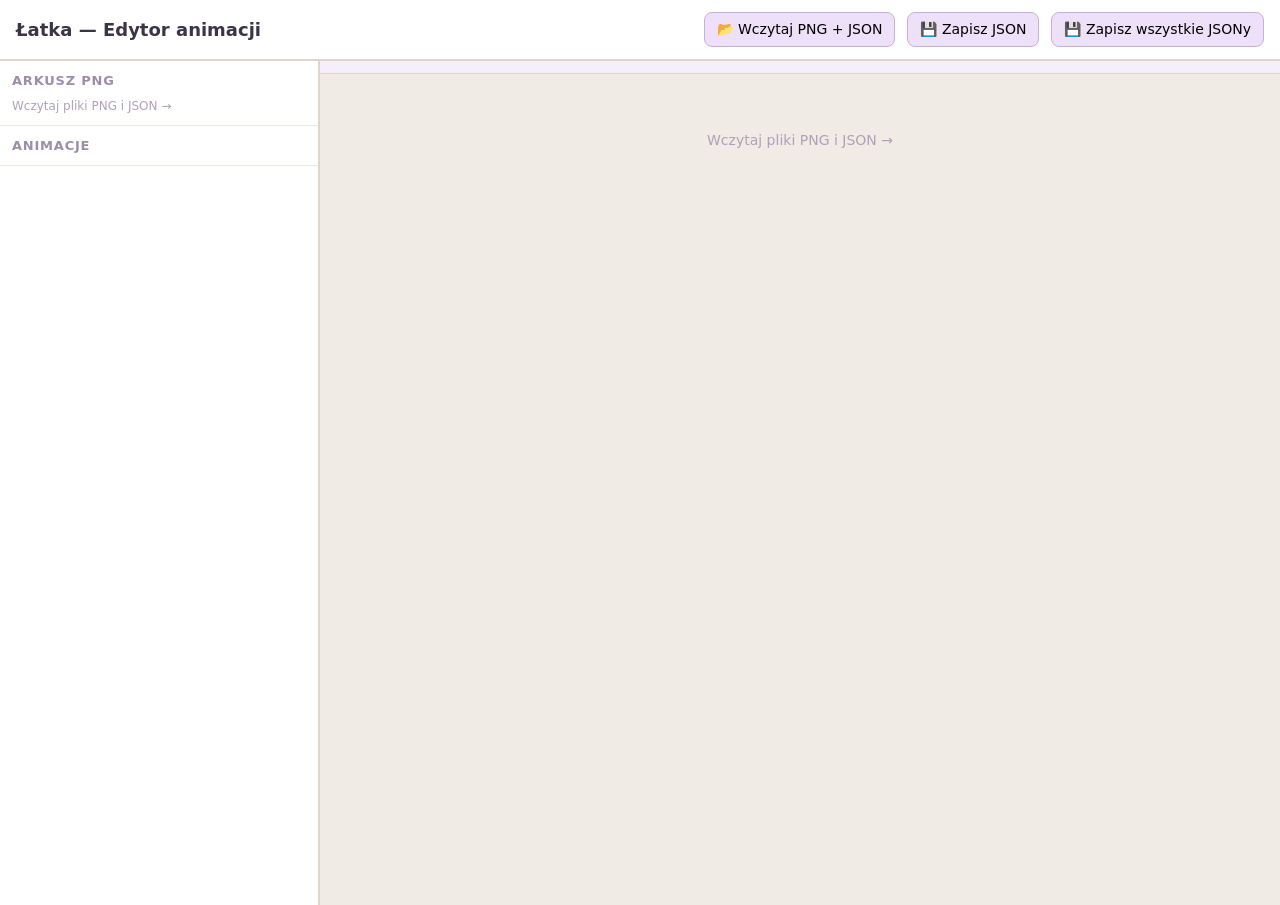
==== narzedzia/edytor-animacji.html @ c84f45a2 "Dodaj edytor animacji i rozdziel JSON na pliki per arkusz - animacje-ustawienia/latka-animacje-01.js" ====
<!doctype html>
<html lang="pl">
<head>
<meta charset="utf-8">
<meta name="viewport" content="width=device-width,initial-scale=1">
<title>Łatka — Edytor animacji</title>
<style>
*{box-sizing:border-box;margin:0;padding:0}
body{background:#f0ebe4;color:#3c3346;font:14px/1.5 system-ui;min-height:100dvh}

/* ── Nagłówek ── */
header{background:#fff;border-bottom:2px solid #e0d5cc;padding:12px 16px;display:flex;align-items:center;gap:12px;flex-wrap:wrap}
header h1{font-size:18px;flex:1}
.hbtn{background:#ede0f8;border:1px solid #c7b0d8;border-radius:8px;padding:6px 12px;cursor:pointer;font:inherit;white-space:nowrap}
.hbtn:hover{background:#dfc8f5}
.hbtn.danger{background:#fde8e8;border-color:#e0b0b0}
.hbtn.danger:hover{background:#f8d0d0}

/* ── Dwa panele obok siebie ── */
.app{display:grid;grid-template-columns:320px 1fr;height:calc(100dvh - 56px);overflow:hidden}
@media(max-width:700px){.app{grid-template-columns:1fr;height:auto;overflow:visible}}

/* ── Lewy panel: lista arkuszy i animacji ── */
.sidebar{background:#fff;border-right:2px solid #e0d5cc;display:flex;flex-direction:column;overflow:hidden}
.sidebar-sec{padding:10px 12px;border-bottom:1px solid #ede5de}
.sidebar-sec h2{font-size:13px;text-transform:uppercase;letter-spacing:.06em;color:#9e8da8;margin-bottom:6px}
.sheet-tabs{display:flex;gap:6px;flex-wrap:wrap}
.sheet-tab{background:#f5eefb;border:2px solid transparent;border-radius:9px;padding:5px 10px;cursor:pointer;font:13px inherit}
.sheet-tab.active{border-color:#a060c8;background:#ede0f8}
.sheet-tab:hover:not(.active){background:#e8ddf5}

.anim-list{flex:1;overflow-y:auto;padding:6px 0}
.anim-item{display:flex;align-items:center;gap:6px;padding:7px 12px;cursor:pointer;border-left:3px solid transparent}
.anim-item:hover{background:#f5eefb}
.anim-item.active{background:#ede0f8;border-left-color:#a060c8}
.anim-item .anim-name{flex:1;font-size:13px}
.anim-item .anim-idx{font-size:11px;color:#b0a0bc;width:22px}
.anim-item .del-btn{opacity:0;background:none;border:none;cursor:pointer;font-size:14px;color:#c05858;padding:0 2px}
.anim-item:hover .del-btn{opacity:1}

.add-row{padding:8px 12px}
.add-row button{width:100%;background:#ede0f8;border:1px dashed #b090c8;border-radius:9px;padding:7px;cursor:pointer;font:inherit;color:#7050a8}
.add-row button:hover{background:#e0d0f0}

/* ── Prawy panel: edycja + podgląd ── */
.main{display:grid;grid-template-rows:auto 1fr;overflow:hidden}
.editor{overflow-y:auto;padding:14px 16px;display:flex;flex-direction:column;gap:12px}

.card{background:#fff;border-radius:12px;padding:12px 14px;border:1px solid #e8dfe8}
.card h3{font-size:13px;text-transform:uppercase;letter-spacing:.05em;color:#9e8da8;margin-bottom:8px}

label.field{display:flex;flex-direction:column;gap:3px;font-size:13px}
label.field span{color:#7a6882}
input[type=text],input[type=number],textarea{font:inherit;border:1px solid #d0c0da;border-radius:7px;padding:5px 8px;background:#faf7fc;color:#3c3346;width:100%}
input[type=text]:focus,input[type=number]:focus,textarea:focus{outline:2px solid #b080d0;border-color:transparent}
textarea{resize:vertical;min-height:40px;font-family:ui-monospace,monospace;font-size:12px}
input[type=number]{width:90px}
input[type=range]{width:100%;accent-color:#a060c8}

.row{display:flex;gap:8px;align-items:center;flex-wrap:wrap}
.row label.field{flex:1;min-width:80px}

.seq-help{font-size:11px;color:#9e8da8;margin-top:2px}

/* Tabela korekt klatek */
.offset-table{width:100%;border-collapse:collapse;font-size:12px}
.offset-table th{text-align:left;color:#9e8da8;font-weight:600;padding:3px 4px;border-bottom:1px solid #ede5de}
.offset-table td{padding:3px 4px}
.offset-table tr:hover td{background:#faf5ff}
.offset-table input[type=number]{width:60px;padding:2px 4px;font-size:12px}
.offset-table .del-btn{background:none;border:none;cursor:pointer;color:#c05858;padding:0 4px;font-size:13px}

/* Podgląd */
.preview-panel{background:#2a2030;display:flex;flex-direction:column;align-items:center;justify-content:center;gap:8px;padding:12px;min-height:260px}
.preview-stage{background:repeating-conic-gradient(#3a3040 0 25%,#2a2030 0 50%) 0/20px 20px;border-radius:10px;overflow:hidden;position:relative}
.preview-stage canvas{display:block;image-rendering:pixelated}
.preview-controls{display:flex;gap:6px;align-items:center;flex-wrap:wrap;justify-content:center}
.pbtn{background:#4a3a58;border:1px solid #6a5a78;border-radius:8px;padding:5px 12px;cursor:pointer;font:13px inherit;color:#e8d8f8}
.pbtn:hover{background:#5a4a68}
.pbtn.active{background:#9050c0;border-color:#b070e0}
.preview-info{font-size:11px;color:#9080a8;text-align:center}
.thumb-strip{display:flex;gap:3px;flex-wrap:wrap;justify-content:center;max-width:600px;padding:4px 0}
.thumb-strip canvas{border:2px solid transparent;border-radius:4px;cursor:pointer;image-rendering:pixelated}
.thumb-strip canvas.hi{border-color:#c080f0}

/* Górna belka edytora — info o arkuszu ── */
.sheet-info-bar{background:#f5eefb;border-bottom:1px solid #e0d5cc;padding:6px 14px;font-size:12px;color:#7a6882;display:flex;gap:12px;align-items:center;flex-wrap:wrap}
.sheet-info-bar strong{color:#3c3346}

/* Powiadomienia */
.toast{position:fixed;bottom:20px;left:50%;transform:translateX(-50%);background:#3c3346;color:#fff;border-radius:10px;padding:8px 18px;font-size:13px;z-index:999;opacity:0;transition:opacity .3s;pointer-events:none}
.toast.show{opacity:1}

.empty-hint{text-align:center;padding:40px 20px;color:#b0a0bc;font-size:14px;line-height:1.8}

/* Modalny confirm */
.modal-bg{position:fixed;inset:0;background:#0007;display:flex;align-items:center;justify-content:center;z-index:100}
.modal{background:#fff;border-radius:14px;padding:24px;max-width:340px;width:90%;box-shadow:0 8px 32px #0004}
.modal h3{margin-bottom:10px}
.modal p{font-size:13px;color:#6a5a72;margin-bottom:16px}
.modal .row{justify-content:flex-end}
</style>
</head>
<body>

<header>
  <h1>Łatka — Edytor animacji</h1>
  <button class="hbtn" id="btnLoadFiles">📂 Wczytaj PNG + JSON</button>
  <button class="hbtn" id="btnSaveJson">💾 Zapisz JSON</button>
  <button class="hbtn" id="btnSaveAll">💾 Zapisz wszystkie JSONy</button>
  <input id="fileInput" type="file" accept="image/png,application/json,.json" multiple hidden>
</header>

<div class="app">

  <!-- ── Lewy panel ── -->
  <aside class="sidebar">
    <div class="sidebar-sec">
      <h2>Arkusz PNG</h2>
      <div class="sheet-tabs" id="sheetTabs">
        <span style="font-size:12px;color:#b0a0bc">Wczytaj pliki PNG i JSON →</span>
      </div>
    </div>
    <div class="sidebar-sec" style="padding-bottom:4px">
      <h2>Animacje</h2>
    </div>
    <div class="anim-list" id="animList"></div>
    <div class="add-row" id="addRow" hidden>
      <button id="btnAddAnim">+ Dodaj animację</button>
    </div>
  </aside>

  <!-- ── Prawy panel ── -->
  <div class="main">
    <div class="sheet-info-bar" id="sheetInfoBar" hidden></div>
    <div class="editor" id="editor">
      <div class="empty-hint">
        Kliknij <strong>📂 Wczytaj PNG + JSON</strong> i wybierz pliki arkuszy animacji<br>
        (np. <code>latka-animacje-01.png</code> i <code>latka-animacje-01.json</code>).<br><br>
        Możesz wczytać kilka PNG i kilka JSON na raz — edytor sam je dopasuje po nazwie.<br><br>
        <small>Pliki nie są wysyłane nigdzie — wszystko działa lokalnie w przeglądarce.</small>
      </div>
    </div>
  </div>

</div>

<div class="toast" id="toast"></div>

<script>
'use strict';

/* ═══════════════════════════════════════════════
   STAN GLOBALNY
═══════════════════════════════════════════════ */
// sheets: Map<id, {id, name, png, img, json, ground, cols, rows, offsets, presets, dirty}>
const sheets = new Map();
let activeSheetId = null;
let activePresetIdx = null;

// Podgląd animacji
let playing = false, animIdx = 0, animPhase = 'loop', stamp = 0;
let seqIntro = [], seqLoop = [], seqOutro = [], seqActive = [];
let previewCanvas = null, previewCtx = null;
let zoomLevel = 2.0;
let showGuides = true;

/* ═══════════════════════════════════════════════
   HELPERS
═══════════════════════════════════════════════ */
const $ = s => document.querySelector(s);
const $$ = s => [...document.querySelectorAll(s)];

function toast(msg, ms = 2500) {
  const el = $('#toast');
  el.textContent = msg;
  el.classList.add('show');
  clearTimeout(el._t);
  el._t = setTimeout(() => el.classList.remove('show'), ms);
}

function sheetName(filename) {
  // 'latka-animacje-01.png' → 'latka-animacje-01'
  return filename.replace(/\.[^.]+$/, '');
}

function matchJsonToSheet(jsonName, sheetId) {
  // Sprawdź czy JSON pasuje do arkusza po nazwie bazowej
  const base = sheetName(jsonName);
  const sid = sheetName(sheets.get(sheetId)?.name || '');
  return base === sid;
}

function readFileAsDataURL(f) {
  return new Promise((ok, bad) => {
    const r = new FileReader();
    r.onload = () => ok(r.result);
    r.onerror = () => bad(new Error('Błąd odczytu: ' + f.name));
    r.readAsDataURL(f);
  });
}

function readFileAsText(f) {
  return new Promise((ok, bad) => {
    const r = new FileReader();
    r.onload = () => ok(r.result);
    r.onerror = () => bad(new Error('Błąd odczytu: ' + f.name));
    r.readAsText(f);
  });
}

function loadImage(src) {
  return new Promise((ok, bad) => {
    const im = new Image();
    im.onload = () => ok(im);
    im.onerror = () => bad(new Error('Nie można wczytać obrazu'));
    im.src = src;
  });
}

/* ═══════════════════════════════════════════════
   WCZYTYWANIE PLIKÓW
═══════════════════════════════════════════════ */
$('#btnLoadFiles').onclick = () => $('#fileInput').click();
$('#fileInput').onchange = async e => {
  const files = [...e.target.files];
  e.target.value = '';
  if (!files.length) return;

  const pngFiles = files.filter(f => f.name.endsWith('.png'));
  const jsonFiles = files.filter(f => f.name.endsWith('.json'));

  // Wczytaj PNG → utwórz/zaktualizuj arkusze
  for (const f of pngFiles) {
    try {
      const dataUrl = await readFileAsDataURL(f);
      const img = await loadImage(dataUrl);
      const id = sheetName(f.name);

      if (sheets.has(id)) {
        // Aktualizuj obraz istniejącego arkusza
        const s = sheets.get(id);
        s.png = dataUrl;
        s.img = img;
        toast(`Zaktualizowano obraz: ${f.name}`);
      } else {
        // Nowy arkusz — domyślna siatka 6×12 jeśli pasuje
        const cols = (img.width % 6 === 0) ? 6 : 1;
        const rows = (img.height % 12 === 0) ? 12 : 1;
        sheets.set(id, {
          id,
          name: f.name,
          png: dataUrl,
          img,
          cols,
          rows,
          ground: Math.round(img.height / rows * 0.88),
          offsets: {},
          presets: [],
          dirty: false
        });
        toast(`Wczytano: ${f.name} (${img.width}×${img.height}px, siatka ${cols}×${rows})`);
      }
    } catch (err) {
      toast('Błąd: ' + err.message, 4000);
    }
  }

  // Wczytaj JSON → dopasuj do arkusza
  for (const f of jsonFiles) {
    try {
      const text = await readFileAsText(f);
      const data = JSON.parse(text);
      const id = sheetName(f.name);

      if (!sheets.has(id)) {
        // Jeszcze nie ma PNG — utwórz arkusz bez obrazu
        sheets.set(id, {
          id,
          name: id + '.png',
          png: null,
          img: null,
          cols: data.cols || 6,
          rows: data.rows || 12,
          ground: data.ground || 113,
          offsets: data.offsets || {},
          presets: data.presets || [],
          dirty: false
        });
        toast(`Wczytano JSON bez PNG: ${f.name} — wczytaj też PNG`, 4000);
      } else {
        const s = sheets.get(id);
        s.cols = data.cols || s.cols;
        s.rows = data.rows || s.rows;
        s.ground = data.ground || s.ground;
        s.offsets = data.offsets || {};
        s.presets = data.presets || [];
        s.dirty = false;
        toast(`Wczytano ustawienia: ${f.name} (${s.presets.length} animacji)`);
      }
    } catch (err) {
      toast('Błąd JSON: ' + err.message, 4000);
    }
  }

  // Aktywuj pierwszy arkusz jeśli żaden nie jest aktywny
  if (!activeSheetId && sheets.size > 0) {
    activeSheetId = [...sheets.keys()][0];
    activePresetIdx = sheets.get(activeSheetId).presets.length > 0 ? 0 : null;
  }

  renderAll();
};

/* ═══════════════════════════════════════════════
   ZAPISYWANIE JSON
═══════════════════════════════════════════════ */
function buildJson(sheet) {
  return {
    asset: sheet.name,
    cols: sheet.cols,
    rows: sheet.rows,
    ground: sheet.ground,
    offsets: sheet.offsets,
    presets: sheet.presets
  };
}

function downloadJson(sheet) {
  const jsonName = sheetName(sheet.name) + '.json';
  const text = JSON.stringify(buildJson(sheet), null, 2);
  const url = URL.createObjectURL(new Blob([text], { type: 'application/json' }));
  const a = document.createElement('a');
  a.href = url;
  a.download = jsonName;
  a.click();
  setTimeout(() => URL.revokeObjectURL(url), 2000);
  sheet.dirty = false;
  renderSheetTabs();
  toast(`Zapisano: ${jsonName}`);
}

$('#btnSaveJson').onclick = () => {
  if (!activeSheetId) return toast('Najpierw wybierz arkusz');
  downloadJson(sheets.get(activeSheetId));
};

$('#btnSaveAll').onclick = () => {
  if (sheets.size === 0) return toast('Brak wczytanych arkuszy');
  for (const s of sheets.values()) downloadJson(s);
};

/* ═══════════════════════════════════════════════
   RENDEROWANIE LISTY
═══════════════════════════════════════════════ */
function renderAll() {
  renderSheetTabs();
  renderAnimList();
  renderEditor();
}

function renderSheetTabs() {
  const el = $('#sheetTabs');
  el.innerHTML = '';
  if (sheets.size === 0) {
    el.innerHTML = '<span style="font-size:12px;color:#b0a0bc">Wczytaj pliki PNG i JSON →</span>';
    return;
  }
  for (const [id, s] of sheets) {
    const btn = document.createElement('button');
    btn.className = 'sheet-tab' + (id === activeSheetId ? ' active' : '');
    btn.textContent = s.name.replace('latka-animacje-', 'Arkusz ').replace('.png', '');
    if (s.dirty) btn.textContent += ' ●';
    btn.onclick = () => {
      activeSheetId = id;
      activePresetIdx = s.presets.length > 0 ? 0 : null;
      stopAnim();
      renderAll();
    };
    el.append(btn);
  }
}

function renderAnimList() {
  const list = $('#animList');
  const addRow = $('#addRow');
  list.innerHTML = '';

  if (!activeSheetId) { addRow.hidden = true; return; }
  const sheet = sheets.get(activeSheetId);
  addRow.hidden = false;

  if (sheet.presets.length === 0) {
    list.innerHTML = '<div class="empty-hint" style="padding:20px 12px;font-size:12px">Brak animacji.<br>Kliknij „+ Dodaj animację".</div>';
    return;
  }

  sheet.presets.forEach((p, i) => {
    const item = document.createElement('div');
    item.className = 'anim-item' + (i === activePresetIdx ? ' active' : '');

    const idx = document.createElement('span');
    idx.className = 'anim-idx';
    idx.textContent = (i + 1) + '.';

    const name = document.createElement('span');
    name.className = 'anim-name';
    name.textContent = p.name || '(bez nazwy)';

    const del = document.createElement('button');
    del.className = 'del-btn';
    del.title = 'Usuń';
    del.textContent = '✕';
    del.onclick = e => {
      e.stopPropagation();
      confirmDelete(i);
    };

    item.append(idx, name, del);
    item.onclick = () => {
      activePresetIdx = i;
      stopAnim();
      renderAll();
    };
    list.append(item);
  });

  // Scroll do aktywnej pozycji
  const active = list.querySelector('.anim-item.active');
  if (active) active.scrollIntoView({ block: 'nearest' });
}

/* ═══════════════════════════════════════════════
   EDYTOR — PRAWY PANEL
═══════════════════════════════════════════════ */
function renderEditor() {
  const bar = $('#sheetInfoBar');
  const editor = $('#editor');

  if (!activeSheetId) {
    bar.hidden = true;
    editor.innerHTML = '<div class="empty-hint">Wczytaj pliki PNG i JSON →</div>';
    return;
  }

  const sheet = sheets.get(activeSheetId);
  const totalFrames = sheet.cols * sheet.rows;

  // Belka info o arkuszu
  bar.hidden = false;
  bar.innerHTML = `
    <strong>${sheet.name}</strong>
    <span>${sheet.img ? sheet.img.width + '×' + sheet.img.height + 'px' : '(brak obrazu)'}</span>
    <span>Siatka:
      <input type="number" id="cfgCols" min="1" max="64" value="${sheet.cols}" style="width:50px"> ×
      <input type="number" id="cfgRows" min="1" max="64" value="${sheet.rows}" style="width:50px">
      <button class="hbtn" style="padding:2px 8px;font-size:12px" id="btnApplyGrid">Zastosuj</button>
    </span>
    <span>Linia ziemi: <input type="number" id="cfgGround" value="${sheet.ground}" style="width:60px"> px</span>
    <span style="color:#9e8da8">${totalFrames} klatek</span>
  `;

  $('#cfgCols').oninput = $('#cfgRows').oninput = () => {};
  $('#btnApplyGrid').onclick = () => {
    const c = parseInt($('#cfgCols').value);
    const r = parseInt($('#cfgRows').value);
    if (!sheet.img) return toast('Brak obrazu PNG');
    if (sheet.img.width % c !== 0 || sheet.img.height % r !== 0)
      return toast(`PNG ${sheet.img.width}×${sheet.img.height} nie pasuje do siatki ${c}×${r}`);
    if (c !== sheet.cols || r !== sheet.rows) {
      if (!confirm(`Zmiana siatki (${sheet.cols}×${sheet.rows} → ${c}×${r}) zmieni znaczenie numerów klatek. Kontynuować?`)) return;
    }
    sheet.cols = c;
    sheet.rows = r;
    sheet.dirty = true;
    renderAll();
    toast('Siatka zaktualizowana');
  };
  $('#cfgGround').oninput = () => {
    sheet.ground = parseInt($('#cfgGround').value) || sheet.ground;
    sheet.dirty = true;
    drawPreview();
  };

  // Brak aktywnej animacji
  if (activePresetIdx === null || !sheet.presets[activePresetIdx]) {
    editor.innerHTML = '<div class="empty-hint" style="padding-top:40px">Wybierz animację z listy lub dodaj nową.</div>';
    buildPreviewPanel(sheet, null);
    return;
  }

  const p = sheet.presets[activePresetIdx];
  editor.innerHTML = '';

  // ── Karta: podstawowe dane ──
  const cardBasic = card('Animacja');
  cardBasic.innerHTML += `
    <label class="field"><span>Nazwa</span>
      <input type="text" id="animName" value="${esc(p.name || '')}">
    </label>
    <div class="row" style="margin-top:8px">
      <label class="field"><span>Czas klatki (ms)</span>
        <input type="number" id="animMs" min="40" max="5000" value="${p.ms || 280}">
      </label>
      <label class="field" style="flex-direction:row;align-items:center;gap:6px;margin-top:18px">
        <input type="checkbox" id="animRepeat" ${p.repeat !== false ? 'checked' : ''}>
        <span>Zapętlaj</span>
      </label>
    </div>
  `;
  editor.append(cardBasic);

  // ── Karta: sekwencje ──
  const cardSeq = card('Sekwencje klatek');
  cardSeq.innerHTML += `
    <label class="field">
      <span>Wejście <small style="color:#b0a0bc">(jednorazowe, opcjonalne)</small></span>
      <textarea id="animIntro" rows="1">${esc(p.intro || '')}</textarea>
    </label>
    <label class="field" style="margin-top:6px">
      <span>Pętla <small style="color:#b0a0bc">(numery klatek od 1, po przecinku)</small></span>
      <textarea id="animSeq" rows="2">${esc(p.seq || '1')}</textarea>
    </label>
    <label class="field" style="margin-top:6px">
      <span>Wyjście <small style="color:#b0a0bc">(jednorazowe, opcjonalne)</small></span>
      <textarea id="animOutro" rows="1">${esc(p.outro || '')}</textarea>
    </label>
    <div class="seq-help">Klatki od 1 do ${totalFrames}. Przykład pętli: <code>25,31,32,25</code></div>
  `;
  editor.append(cardSeq);

  // ── Karta: korekty klatek ──
  const cardOff = card('Korekty klatek (pozycja, skala)');
  const offKeys = Object.keys(sheet.offsets).sort((a, b) => Number(a) - Number(b));
  let offHtml = `
    <table class="offset-table">
      <thead><tr><th>Klatka</th><th>X</th><th>Y</th><th>Skala %</th><th></th></tr></thead>
      <tbody id="offsetTbody">
  `;
  for (const k of offKeys) {
    const o = sheet.offsets[k];
    offHtml += `<tr data-frame="${k}">
      <td><strong>${k}</strong></td>
      <td><input type="number" class="off-x" value="${o.x || 0}"></td>
      <td><input type="number" class="off-y" value="${o.y || 0}"></td>
      <td><input type="number" class="off-s" min="10" max="300" value="${o.scale || 100}"></td>
      <td><button class="del-btn" title="Usuń korektę">✕</button></td>
    </tr>`;
  }
  offHtml += `</tbody></table>
    <div class="row" style="margin-top:8px">
      <span style="font-size:12px;color:#9e8da8">Dodaj dla klatki:</span>
      <input type="number" id="newOffFrame" min="1" max="${totalFrames}" placeholder="nr" style="width:70px">
      <button class="hbtn" style="padding:4px 10px;font-size:12px" id="btnAddOff">+ Dodaj</button>
    </div>
  `;
  cardOff.innerHTML += offHtml;
  editor.append(cardOff);

  // ── Karta: przyciski akcji ──
  const cardActions = card('');
  cardActions.style.borderColor = 'transparent';
  cardActions.style.background = 'transparent';
  cardActions.style.padding = '0';
  cardActions.innerHTML = `
    <div class="row">
      <button class="hbtn" id="btnSavePreset">✔ Zapisz animację</button>
      <button class="hbtn danger" id="btnDeletePreset">✕ Usuń animację</button>
    </div>
  `;
  editor.append(cardActions);

  // ── Podgląd ──
  buildPreviewPanel(sheet, p);

  // ── Obsługa zdarzeń edytora ──
  bindEditorEvents(sheet, p);
}

function card(title) {
  const el = document.createElement('div');
  el.className = 'card';
  if (title) el.innerHTML = `<h3>${esc(title)}</h3>`;
  return el;
}

function esc(s) {
  return String(s).replace(/&/g,'&amp;').replace(/</g,'&lt;').replace(/>/g,'&gt;').replace(/"/g,'&quot;');
}

function bindEditorEvents(sheet, p) {
  // Zapis animacji
  $('#btnSavePreset').onclick = () => {
    try {
      const name = $('#animName').value.trim() || 'Animacja';
      const seq = parseSeq($('#animSeq').value, sheet);
      const intro = parseSeq($('#animIntro').value, sheet);
      const outro = parseSeq($('#animOutro').value, sheet);
      const ms = parseInt($('#animMs').value);
      if (ms < 40 || ms > 5000) throw new Error('Czas klatki: 40–5000 ms');
      Object.assign(p, {
        name,
        seq: seq.join(','),
        intro: intro.join(','),
        outro: outro.join(','),
        ms,
        repeat: $('#animRepeat').checked
      });
      sheet.dirty = true;
      renderAnimList();
      renderSheetTabs();
      toast('Animacja zapisana ✔');
      // Wznów podgląd z nową sekwencją
      playPreset(sheet, p);
    } catch (err) {
      toast(err.message, 4000);
    }
  };

  // Usuń animację
  $('#btnDeletePreset').onclick = () => confirmDelete(activePresetIdx);

  // Tabela korekt — zmiany
  $('#offsetTbody').addEventListener('input', e => {
    const row = e.target.closest('tr[data-frame]');
    if (!row) return;
    const k = row.dataset.frame;
    sheet.offsets[k] = {
      x: parseInt(row.querySelector('.off-x').value) || 0,
      y: parseInt(row.querySelector('.off-y').value) || 0,
      scale: parseInt(row.querySelector('.off-s').value) || 100
    };
    sheet.dirty = true;
    drawPreview();
  });

  // Usuń korektę
  $('#offsetTbody').addEventListener('click', e => {
    const btn = e.target.closest('.del-btn');
    if (!btn) return;
    const k = btn.closest('tr').dataset.frame;
    delete sheet.offsets[k];
    sheet.dirty = true;
    renderEditor();
    toast(`Usunięto korektę klatki ${k}`);
  });

  // Dodaj korektę
  $('#btnAddOff').onclick = () => {
    const n = parseInt($('#newOffFrame').value);
    const max = sheet.cols * sheet.rows;
    if (!n || n < 1 || n > max) return toast(`Numer klatki od 1 do ${max}`);
    if (sheet.offsets[n]) return toast(`Klatka ${n} ma już korektę`);
    sheet.offsets[String(n)] = { x: 0, y: 0, scale: 100 };
    sheet.dirty = true;
    renderEditor();
  };
}

/* ═══════════════════════════════════════════════
   PODGLĄD ANIMACJI
═══════════════════════════════════════════════ */
function buildPreviewPanel(sheet, p) {
  // Usuń poprzedni canvas jeśli był
  const existing = document.getElementById('previewWrap');
  if (existing) existing.remove();

  const wrap = document.createElement('div');
  wrap.id = 'previewWrap';
  wrap.className = 'preview-panel';

  const size = 256;
  const stage = document.createElement('div');
  stage.className = 'preview-stage';
  const cv = document.createElement('canvas');
  cv.width = size;
  cv.height = size;
  cv.style.width = size + 'px';
  cv.style.height = size + 'px';
  previewCanvas = cv;
  previewCtx = cv.getContext('2d');
  stage.append(cv);
  wrap.append(stage);

  if (sheet.img && p) {
    // Kontrolki
    const ctrl = document.createElement('div');
    ctrl.className = 'preview-controls';
    ctrl.innerHTML = `
      <button class="pbtn" id="pbtnPlay">▶ Odtwarzaj</button>
      <button class="pbtn" id="pbtnPrev">◀</button>
      <button class="pbtn" id="pbtnNext">▶</button>
      <button class="pbtn" id="pbtnGuides">Linie</button>
      <label style="color:#c8b8d8;font-size:12px;display:flex;align-items:center;gap:5px">
        Zoom <input type="range" id="pbtnZoom" min="0.5" max="4" step="0.1" value="${zoomLevel}" style="width:80px">
      </label>
    `;
    wrap.append(ctrl);

    // Pasek miniatur
    const strip = document.createElement('div');
    strip.className = 'thumb-strip';
    strip.id = 'thumbStrip';
    wrap.append(strip);

    // Info
    const info = document.createElement('div');
    info.className = 'preview-info';
    info.id = 'previewInfo';
    wrap.append(info);
  }

  // Wstaw za edytorem
  $('#editor').after(wrap);

  if (sheet.img && p) {
    buildThumbs(sheet, p);
    playPreset(sheet, p);

    $('#pbtnPlay').onclick = () => {
      playing = !playing;
      $('#pbtnPlay').textContent = playing ? '⏸ Pauza' : '▶ Odtwarzaj';
      if (playing) { stamp = performance.now(); }
    };
    $('#pbtnPrev').onclick = () => {
      playing = false;
      animIdx = (animIdx - 1 + seqActive.length) % seqActive.length;
      drawPreview();
    };
    $('#pbtnNext').onclick = () => {
      playing = false;
      animIdx = (animIdx + 1) % seqActive.length;
      drawPreview();
    };
    $('#pbtnGuides').onclick = () => {
      showGuides = !showGuides;
      $('#pbtnGuides').classList.toggle('active', showGuides);
      drawPreview();
    };
    $('#pbtnZoom').oninput = e => {
      zoomLevel = parseFloat(e.target.value);
      drawPreview();
    };
  } else {
    previewCtx.fillStyle = '#3a3040';
    previewCtx.font = '13px system-ui';
    previewCtx.textAlign = 'center';
    previewCtx.fillStyle = '#8070a0';
    previewCtx.fillText(sheet.img ? 'Wybierz animację' : 'Brak obrazu PNG', 128, 128);
  }
}

function buildThumbs(sheet, p) {
  const strip = $('#thumbStrip');
  if (!strip) return;
  strip.innerHTML = '';
  const frames = parseSeqSafe(p.seq, sheet);
  const fw = sheet.img.width / sheet.cols;
  const fh = sheet.img.height / sheet.rows;
  const th = 36, tw = Math.round(fw / fh * th);

  frames.forEach((n, i) => {
    const cv = document.createElement('canvas');
    cv.width = tw; cv.height = th;
    const ctx = cv.getContext('2d');
    ctx.imageSmoothingEnabled = false;
    const sx = (n - 1) % sheet.cols * fw;
    const sy = Math.floor((n - 1) / sheet.cols) * fh;
    ctx.drawImage(sheet.img, sx, sy, fw, fh, 0, 0, tw, th);
    cv.title = `Klatka ${n}`;
    cv.onclick = () => { playing = false; animIdx = i; drawPreview(); };
    strip.append(cv);
  });
}

function parseSeq(str, sheet) {
  if (!str || !str.trim()) return [];
  const nums = str.trim().split(/[\s,;]+/).map(Number);
  const max = sheet.cols * sheet.rows;
  for (const n of nums) {
    if (!Number.isInteger(n) || n < 1 || n > max)
      throw new Error(`Numer klatki ${n} jest poza zakresem (1–${max})`);
  }
  return nums;
}

function parseSeqSafe(str, sheet) {
  try { return parseSeq(str, sheet); } catch { return [1]; }
}

function playPreset(sheet, p) {
  seqIntro = parseSeqSafe(p.intro, sheet);
  seqLoop = parseSeqSafe(p.seq, sheet);
  seqOutro = parseSeqSafe(p.outro, sheet);
  animPhase = seqIntro.length ? 'intro' : 'loop';
  seqActive = animPhase === 'intro' ? seqIntro : seqLoop;
  animIdx = 0;
  playing = true;
  stamp = performance.now();
  if ($('#pbtnPlay')) $('#pbtnPlay').textContent = '⏸ Pauza';
  drawPreview();
}

function stopAnim() {
  playing = false;
}

function drawPreview() {
  if (!previewCtx || !previewCanvas) return;
  const sheet = activeSheetId ? sheets.get(activeSheetId) : null;
  const p = sheet && activePresetIdx !== null ? sheet.presets[activePresetIdx] : null;
  const ctx = previewCtx;
  const W = previewCanvas.width, H = previewCanvas.height;
  ctx.clearRect(0, 0, W, H);

  if (!sheet?.img || !p || !seqActive.length) {
    ctx.fillStyle = '#3a3040';
    ctx.fillRect(0, 0, W, H);
    ctx.fillStyle = '#6a5a80';
    ctx.font = '13px system-ui';
    ctx.textAlign = 'center';
    ctx.fillText('Brak danych', W / 2, H / 2);
    return;
  }

  const n = seqActive[animIdx] || 1;
  const fw = sheet.img.width / sheet.cols;
  const fh = sheet.img.height / sheet.rows;
  const sx = (n - 1) % sheet.cols * fw;
  const sy = Math.floor((n - 1) / sheet.cols) * fh;
  const off = sheet.offsets[String(n)] || { x: 0, y: 0, scale: 100 };
  const sc = off.scale / 100;
  const z = zoomLevel * 64 / Math.max(fw, fh);
  const ground = sheet.ground;
  const anchor = H / 2 + ground * z / 2;

  ctx.imageSmoothingEnabled = false;
  ctx.save();
  ctx.translate(W / 2 + off.x * z, anchor);
  ctx.scale(sc, sc);
  ctx.drawImage(sheet.img, sx, sy, fw, fh, -fw / 2 * z, -ground * z, fw * z, fh * z);
  ctx.restore();

  if (showGuides) {
    ctx.strokeStyle = '#c74785aa';
    ctx.lineWidth = 1;
    ctx.beginPath();
    ctx.moveTo(0, anchor); ctx.lineTo(W, anchor);
    ctx.moveTo(W / 2, 0); ctx.lineTo(W / 2, H);
    ctx.stroke();
  }

  // Info
  const info = $('#previewInfo');
  if (info) {
    info.textContent = `klatka ${n} · ${animPhase} · ${animIdx + 1}/${seqActive.length} · zoom ×${zoomLevel.toFixed(1)}`;
  }

  // Podświetl miniaturę
  const thumbs = $$('#thumbStrip canvas');
  thumbs.forEach((c, i) => c.classList.toggle('hi', i === animIdx));
}

// Pętla animacji
function animLoop(t) {
  if (playing && activeSheetId) {
    const sheet = sheets.get(activeSheetId);
    const p = sheet?.presets[activePresetIdx];
    const ms = p?.ms || 280;
    if (t - stamp >= ms) {
      stamp = t;
      advanceFrame(sheet, p);
    }
  }
  requestAnimationFrame(animLoop);
}

function advanceFrame(sheet, p) {
  if (!seqActive.length) return;
  if (animIdx + 1 < seqActive.length) {
    animIdx++;
  } else if (animPhase === 'intro') {
    animPhase = 'loop';
    seqActive = seqLoop;
    animIdx = 0;
  } else if (animPhase === 'outro') {
    playing = false;
    if ($('#pbtnPlay')) $('#pbtnPlay').textContent = '▶ Odtwarzaj';
    return;
  } else if (p?.repeat !== false) {
    animIdx = 0;
  } else {
    playing = false;
    if ($('#pbtnPlay')) $('#pbtnPlay').textContent = '▶ Odtwarzaj';
    return;
  }
  drawPreview();
}

requestAnimationFrame(animLoop);

/* ═══════════════════════════════════════════════
   DODAWANIE / USUWANIE ANIMACJI
═══════════════════════════════════════════════ */
$('#btnAddAnim').onclick = () => {
  if (!activeSheetId) return;
  const sheet = sheets.get(activeSheetId);
  sheet.presets.push({
    name: 'Nowa animacja ' + (sheet.presets.length + 1),
    intro: '',
    seq: '1',
    outro: '',
    ms: 280,
    repeat: true
  });
  activePresetIdx = sheet.presets.length - 1;
  sheet.dirty = true;
  renderAll();
};

function confirmDelete(idx) {
  if (!activeSheetId) return;
  const sheet = sheets.get(activeSheetId);
  const name = sheet.presets[idx]?.name || 'ta animacja';
  const modal = document.createElement('div');
  modal.className = 'modal-bg';
  modal.innerHTML = `
    <div class="modal">
      <h3>Usuń animację</h3>
      <p>Czy na pewno usunąć <strong>${esc(name)}</strong>?<br>Tej operacji nie można cofnąć.</p>
      <div class="row">
        <button class="hbtn" id="mCancel">Anuluj</button>
        <button class="hbtn danger" id="mConfirm">Usuń</button>
      </div>
    </div>
  `;
  document.body.append(modal);
  modal.querySelector('#mCancel').onclick = () => modal.remove();
  modal.querySelector('#mConfirm').onclick = () => {
    sheet.presets.splice(idx, 1);
    sheet.dirty = true;
    activePresetIdx = sheet.presets.length > 0 ? Math.min(idx, sheet.presets.length - 1) : null;
    modal.remove();
    stopAnim();
    renderAll();
    toast('Animacja usunięta');
  };
}

/* ═══════════════════════════════════════════════
   START
═══════════════════════════════════════════════ */
renderAll();
</script>
</body>
</html>
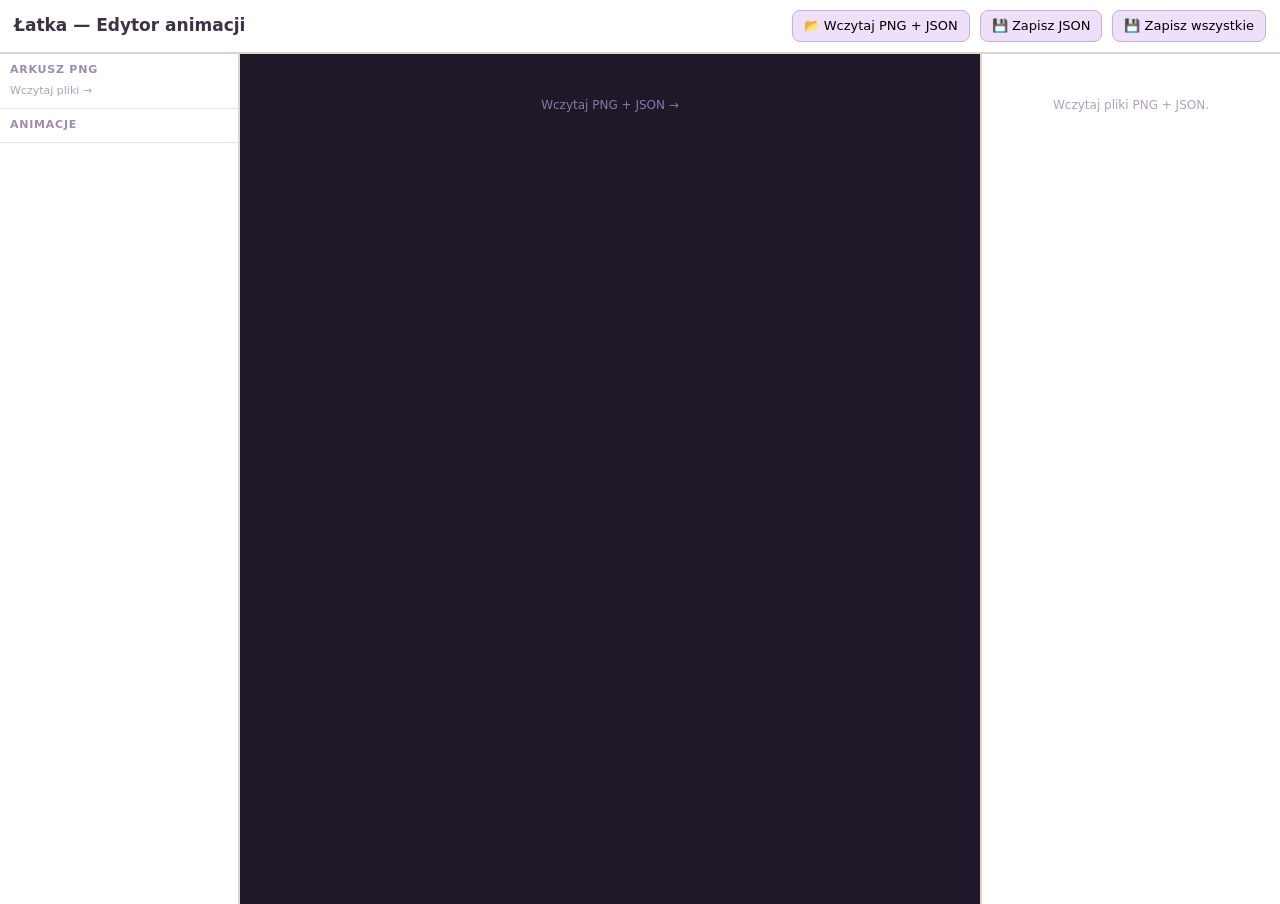
==== commit 58b48d70: "Edytor animacji v2 — układ 3-kolumnowy, podgląd klatek, live korekty - Lewa kolumna: lista arkuszy P" ====
--- a/narzedzia/edytor-animacji.html
+++ b/narzedzia/edytor-animacji.html
@@ -6,99 +6,106 @@
 <title>Łatka — Edytor animacji</title>
 <style>
 *{box-sizing:border-box;margin:0;padding:0}
-body{background:#f0ebe4;color:#3c3346;font:14px/1.5 system-ui;min-height:100dvh}
+body{background:#f0ebe4;color:#3c3346;font:14px/1.5 system-ui;min-height:100dvh;overflow:hidden}
 
 /* ── Nagłówek ── */
-header{background:#fff;border-bottom:2px solid #e0d5cc;padding:12px 16px;display:flex;align-items:center;gap:12px;flex-wrap:wrap}
-header h1{font-size:18px;flex:1}
-.hbtn{background:#ede0f8;border:1px solid #c7b0d8;border-radius:8px;padding:6px 12px;cursor:pointer;font:inherit;white-space:nowrap}
+header{background:#fff;border-bottom:2px solid #e0d5cc;padding:10px 14px;display:flex;align-items:center;gap:10px;flex-wrap:wrap;min-height:50px}
+header h1{font-size:17px;flex:1;white-space:nowrap}
+.hbtn{background:#ede0f8;border:1px solid #c7b0d8;border-radius:8px;padding:5px 11px;cursor:pointer;font:inherit;white-space:nowrap;font-size:13px}
 .hbtn:hover{background:#dfc8f5}
 .hbtn.danger{background:#fde8e8;border-color:#e0b0b0}
 .hbtn.danger:hover{background:#f8d0d0}
-
-/* ── Dwa panele obok siebie ── */
-.app{display:grid;grid-template-columns:320px 1fr;height:calc(100dvh - 56px);overflow:hidden}
-@media(max-width:700px){.app{grid-template-columns:1fr;height:auto;overflow:visible}}
-
-/* ── Lewy panel: lista arkuszy i animacji ── */
+.hbtn.primary{background:#a060c8;color:#fff;border-color:#8040a8}
+.hbtn.primary:hover{background:#8848b0}
+
+/* ── Trzy kolumny ── */
+.app{display:grid;grid-template-columns:240px 1fr 300px;height:calc(100dvh - 50px);overflow:hidden}
+
+/* ══ KOLUMNA 1: lista animacji ══ */
 .sidebar{background:#fff;border-right:2px solid #e0d5cc;display:flex;flex-direction:column;overflow:hidden}
-.sidebar-sec{padding:10px 12px;border-bottom:1px solid #ede5de}
-.sidebar-sec h2{font-size:13px;text-transform:uppercase;letter-spacing:.06em;color:#9e8da8;margin-bottom:6px}
-.sheet-tabs{display:flex;gap:6px;flex-wrap:wrap}
-.sheet-tab{background:#f5eefb;border:2px solid transparent;border-radius:9px;padding:5px 10px;cursor:pointer;font:13px inherit}
+.sidebar-sec{padding:8px 10px;border-bottom:1px solid #ede5de}
+.sidebar-sec h2{font-size:11px;text-transform:uppercase;letter-spacing:.07em;color:#9e8da8;margin-bottom:5px}
+.sheet-tabs{display:flex;gap:5px;flex-wrap:wrap}
+.sheet-tab{background:#f5eefb;border:2px solid transparent;border-radius:8px;padding:4px 9px;cursor:pointer;font:12px inherit}
 .sheet-tab.active{border-color:#a060c8;background:#ede0f8}
 .sheet-tab:hover:not(.active){background:#e8ddf5}
-
-.anim-list{flex:1;overflow-y:auto;padding:6px 0}
-.anim-item{display:flex;align-items:center;gap:6px;padding:7px 12px;cursor:pointer;border-left:3px solid transparent}
+.anim-list{flex:1;overflow-y:auto;padding:4px 0}
+.anim-item{display:flex;align-items:center;gap:5px;padding:6px 10px;cursor:pointer;border-left:3px solid transparent}
 .anim-item:hover{background:#f5eefb}
 .anim-item.active{background:#ede0f8;border-left-color:#a060c8}
-.anim-item .anim-name{flex:1;font-size:13px}
-.anim-item .anim-idx{font-size:11px;color:#b0a0bc;width:22px}
-.anim-item .del-btn{opacity:0;background:none;border:none;cursor:pointer;font-size:14px;color:#c05858;padding:0 2px}
+.anim-item .anim-name{flex:1;font-size:12px;white-space:nowrap;overflow:hidden;text-overflow:ellipsis}
+.anim-item .anim-idx{font-size:10px;color:#b0a0bc;width:20px;flex-shrink:0}
+.anim-item .del-btn{opacity:0;background:none;border:none;cursor:pointer;font-size:13px;color:#c05858;padding:0 2px;flex-shrink:0}
 .anim-item:hover .del-btn{opacity:1}
-
-.add-row{padding:8px 12px}
-.add-row button{width:100%;background:#ede0f8;border:1px dashed #b090c8;border-radius:9px;padding:7px;cursor:pointer;font:inherit;color:#7050a8}
+.add-row{padding:7px 10px;border-top:1px solid #ede5de}
+.add-row button{width:100%;background:#ede0f8;border:1px dashed #b090c8;border-radius:8px;padding:6px;cursor:pointer;font:13px inherit;color:#7050a8}
 .add-row button:hover{background:#e0d0f0}
 
-/* ── Prawy panel: edycja + podgląd ── */
-.main{display:grid;grid-template-rows:auto 1fr;overflow:hidden}
-.editor{overflow-y:auto;padding:14px 16px;display:flex;flex-direction:column;gap:12px}
-
-.card{background:#fff;border-radius:12px;padding:12px 14px;border:1px solid #e8dfe8}
-.card h3{font-size:13px;text-transform:uppercase;letter-spacing:.05em;color:#9e8da8;margin-bottom:8px}
-
-label.field{display:flex;flex-direction:column;gap:3px;font-size:13px}
-label.field span{color:#7a6882}
-input[type=text],input[type=number],textarea{font:inherit;border:1px solid #d0c0da;border-radius:7px;padding:5px 8px;background:#faf7fc;color:#3c3346;width:100%}
+/* ══ KOLUMNA 2: środek — podgląd animacji + siatka klatek ══ */
+.center{display:flex;flex-direction:column;overflow:hidden;background:#1e1828}
+
+/* Podgląd animacji */
+.anim-preview{display:flex;flex-direction:column;align-items:center;justify-content:center;padding:10px;gap:6px;flex-shrink:0}
+.preview-stage{background:repeating-conic-gradient(#2e2438 0 25%,#1e1828 0 50%) 0/16px 16px;border-radius:8px;overflow:hidden;position:relative;cursor:crosshair}
+.preview-stage canvas{display:block;image-rendering:pixelated}
+.anim-controls{display:flex;gap:5px;align-items:center;flex-wrap:wrap;justify-content:center}
+.pbtn{background:#3a2c48;border:1px solid #5a4a68;border-radius:7px;padding:4px 10px;cursor:pointer;font:12px inherit;color:#d8c8f0}
+.pbtn:hover{background:#4a3a58}
+.pbtn.active{background:#8840b8;border-color:#a060d8}
+.preview-info{font-size:11px;color:#8878a8;text-align:center;min-height:16px}
+
+/* Siatka klatek arkusza */
+.sheet-grid-wrap{flex:1;overflow:auto;padding:8px 10px;border-top:2px solid #2e2438}
+.sheet-grid-header{font-size:11px;color:#8878a8;margin-bottom:5px;display:flex;justify-content:space-between;align-items:center}
+.sheet-grid{display:grid;gap:2px}
+.frame-cell{position:relative;cursor:pointer;border:2px solid transparent;border-radius:3px;overflow:hidden}
+.frame-cell canvas{display:block;width:100%;image-rendering:pixelated}
+.frame-cell .fnum{position:absolute;top:0;left:0;background:#000a;color:#fff;font-size:9px;line-height:1.2;padding:0 2px;pointer-events:none}
+.frame-cell:hover{border-color:#8848b8}
+.frame-cell.in-seq{border-color:#50a050}
+.frame-cell.current-frame{border-color:#f0c040 !important;box-shadow:0 0 0 1px #f0c040}
+.frame-cell.has-offset{background:#3a2c48}
+
+/* ══ KOLUMNA 3: edytor właściwości ══ */
+.propanel{background:#fff;border-left:2px solid #e0d5cc;display:flex;flex-direction:column;overflow:hidden}
+.propanel-scroll{flex:1;overflow-y:auto;padding:10px 12px;display:flex;flex-direction:column;gap:10px}
+.card{background:#faf7fc;border-radius:10px;padding:10px 12px;border:1px solid #e8dfe8}
+.card-title{font-size:11px;text-transform:uppercase;letter-spacing:.06em;color:#9e8da8;margin-bottom:7px;font-weight:600}
+label.field{display:flex;flex-direction:column;gap:2px;font-size:12px}
+label.field .lbl{color:#7a6882;font-size:11px}
+input[type=text],input[type=number],textarea,select{font:inherit;border:1px solid #d0c0da;border-radius:6px;padding:4px 7px;background:#faf7fc;color:#3c3346;width:100%;font-size:13px}
 input[type=text]:focus,input[type=number]:focus,textarea:focus{outline:2px solid #b080d0;border-color:transparent}
-textarea{resize:vertical;min-height:40px;font-family:ui-monospace,monospace;font-size:12px}
-input[type=number]{width:90px}
-input[type=range]{width:100%;accent-color:#a060c8}
-
-.row{display:flex;gap:8px;align-items:center;flex-wrap:wrap}
-.row label.field{flex:1;min-width:80px}
-
-.seq-help{font-size:11px;color:#9e8da8;margin-top:2px}
-
-/* Tabela korekt klatek */
-.offset-table{width:100%;border-collapse:collapse;font-size:12px}
-.offset-table th{text-align:left;color:#9e8da8;font-weight:600;padding:3px 4px;border-bottom:1px solid #ede5de}
-.offset-table td{padding:3px 4px}
-.offset-table tr:hover td{background:#faf5ff}
-.offset-table input[type=number]{width:60px;padding:2px 4px;font-size:12px}
-.offset-table .del-btn{background:none;border:none;cursor:pointer;color:#c05858;padding:0 4px;font-size:13px}
-
-/* Podgląd */
-.preview-panel{background:#2a2030;display:flex;flex-direction:column;align-items:center;justify-content:center;gap:8px;padding:12px;min-height:260px}
-.preview-stage{background:repeating-conic-gradient(#3a3040 0 25%,#2a2030 0 50%) 0/20px 20px;border-radius:10px;overflow:hidden;position:relative}
-.preview-stage canvas{display:block;image-rendering:pixelated}
-.preview-controls{display:flex;gap:6px;align-items:center;flex-wrap:wrap;justify-content:center}
-.pbtn{background:#4a3a58;border:1px solid #6a5a78;border-radius:8px;padding:5px 12px;cursor:pointer;font:13px inherit;color:#e8d8f8}
-.pbtn:hover{background:#5a4a68}
-.pbtn.active{background:#9050c0;border-color:#b070e0}
-.preview-info{font-size:11px;color:#9080a8;text-align:center}
-.thumb-strip{display:flex;gap:3px;flex-wrap:wrap;justify-content:center;max-width:600px;padding:4px 0}
-.thumb-strip canvas{border:2px solid transparent;border-radius:4px;cursor:pointer;image-rendering:pixelated}
-.thumb-strip canvas.hi{border-color:#c080f0}
-
-/* Górna belka edytora — info o arkuszu ── */
-.sheet-info-bar{background:#f5eefb;border-bottom:1px solid #e0d5cc;padding:6px 14px;font-size:12px;color:#7a6882;display:flex;gap:12px;align-items:center;flex-wrap:wrap}
-.sheet-info-bar strong{color:#3c3346}
-
-/* Powiadomienia */
-.toast{position:fixed;bottom:20px;left:50%;transform:translateX(-50%);background:#3c3346;color:#fff;border-radius:10px;padding:8px 18px;font-size:13px;z-index:999;opacity:0;transition:opacity .3s;pointer-events:none}
+textarea{resize:vertical;min-height:34px;font-family:ui-monospace,monospace;font-size:11px}
+input[type=number]{width:76px}
+input[type=range]{width:100%;accent-color:#a060c8;margin:3px 0}
+.row{display:flex;gap:6px;align-items:center;flex-wrap:wrap}
+.row label.field{flex:1;min-width:60px}
+.hint{font-size:10px;color:#9e8da8;margin-top:1px}
+
+/* Korekta klatki — karta specjalna */
+.offset-card{background:#f0eaf8;border-color:#d0b8e8}
+.offset-card .card-title{color:#7050a8}
+.off-row{display:grid;grid-template-columns:1fr 1fr 1fr;gap:6px;margin-top:4px}
+.off-row label.field input{text-align:right}
+.off-preview-note{font-size:10px;color:#9e8da8;margin-top:4px;font-style:italic}
+
+/* Zoom siatki */
+.zoom-row{display:flex;align-items:center;gap:6px;font-size:11px;color:#8878a8}
+.zoom-row input{flex:1}
+
+/* Toast */
+.toast{position:fixed;bottom:16px;left:50%;transform:translateX(-50%);background:#3c3346;color:#fff;border-radius:9px;padding:7px 16px;font-size:12px;z-index:999;opacity:0;transition:opacity .25s;pointer-events:none}
 .toast.show{opacity:1}
 
-.empty-hint{text-align:center;padding:40px 20px;color:#b0a0bc;font-size:14px;line-height:1.8}
-
-/* Modalny confirm */
+/* Modal */
 .modal-bg{position:fixed;inset:0;background:#0007;display:flex;align-items:center;justify-content:center;z-index:100}
-.modal{background:#fff;border-radius:14px;padding:24px;max-width:340px;width:90%;box-shadow:0 8px 32px #0004}
-.modal h3{margin-bottom:10px}
-.modal p{font-size:13px;color:#6a5a72;margin-bottom:16px}
+.modal{background:#fff;border-radius:12px;padding:20px;max-width:320px;width:90%}
+.modal h3{margin-bottom:8px}
+.modal p{font-size:12px;color:#6a5a72;margin-bottom:14px}
 .modal .row{justify-content:flex-end}
+
+.empty-hint{text-align:center;padding:30px 16px;color:#8878a8;font-size:12px;line-height:1.9}
+.empty-hint code{background:#2e2438;color:#c8b8e8;padding:1px 5px;border-radius:4px;font-size:11px}
 </style>
 </head>
 <body>
@@ -107,18 +114,18 @@
   <h1>Łatka — Edytor animacji</h1>
   <button class="hbtn" id="btnLoadFiles">📂 Wczytaj PNG + JSON</button>
   <button class="hbtn" id="btnSaveJson">💾 Zapisz JSON</button>
-  <button class="hbtn" id="btnSaveAll">💾 Zapisz wszystkie JSONy</button>
+  <button class="hbtn" id="btnSaveAll">💾 Zapisz wszystkie</button>
   <input id="fileInput" type="file" accept="image/png,application/json,.json" multiple hidden>
 </header>
 
 <div class="app">
 
-  <!-- ── Lewy panel ── -->
+  <!-- ══ KOLUMNA 1: lista animacji ══ -->
   <aside class="sidebar">
     <div class="sidebar-sec">
       <h2>Arkusz PNG</h2>
       <div class="sheet-tabs" id="sheetTabs">
-        <span style="font-size:12px;color:#b0a0bc">Wczytaj pliki PNG i JSON →</span>
+        <span style="font-size:11px;color:#b0a0bc">Wczytaj pliki →</span>
       </div>
     </div>
     <div class="sidebar-sec" style="padding-bottom:4px">
@@ -130,16 +137,31 @@
     </div>
   </aside>
 
-  <!-- ── Prawy panel ── -->
-  <div class="main">
-    <div class="sheet-info-bar" id="sheetInfoBar" hidden></div>
-    <div class="editor" id="editor">
+  <!-- ══ KOLUMNA 2: podgląd + siatka klatek ══ -->
+  <div class="center" id="centerCol">
+    <div class="anim-preview" id="animPreview">
       <div class="empty-hint">
-        Kliknij <strong>📂 Wczytaj PNG + JSON</strong> i wybierz pliki arkuszy animacji<br>
-        (np. <code>latka-animacje-01.png</code> i <code>latka-animacje-01.json</code>).<br><br>
-        Możesz wczytać kilka PNG i kilka JSON na raz — edytor sam je dopasuje po nazwie.<br><br>
-        <small>Pliki nie są wysyłane nigdzie — wszystko działa lokalnie w przeglądarce.</small>
+        Kliknij <strong>📂 Wczytaj PNG + JSON</strong><br>
+        i wybierz np. <code>latka-animacje-01.png</code><br>
+        i <code>latka-animacje-01.json</code>
       </div>
+    </div>
+    <div class="sheet-grid-wrap" id="sheetGridWrap" hidden>
+      <div class="sheet-grid-header">
+        <span id="gridInfo">Klatki arkusza</span>
+        <div class="zoom-row">
+          Zoom <input type="range" id="gridZoom" min="0.5" max="3" step="0.25" value="1">
+          <span id="gridZoomVal">×1</span>
+        </div>
+      </div>
+      <div class="sheet-grid" id="sheetGrid"></div>
+    </div>
+  </div>
+
+  <!-- ══ KOLUMNA 3: właściwości ══ -->
+  <div class="propanel">
+    <div class="propanel-scroll" id="propanel">
+      <div class="empty-hint" style="color:#b0a0bc">Wybierz animację z listy.</div>
     </div>
   </div>
 
@@ -150,24 +172,24 @@
 <script>
 'use strict';
 
-/* ═══════════════════════════════════════════════
-   STAN GLOBALNY
-═══════════════════════════════════════════════ */
-// sheets: Map<id, {id, name, png, img, json, ground, cols, rows, offsets, presets, dirty}>
-const sheets = new Map();
+/* ═══════════════════════════════════════
+   STAN
+═══════════════════════════════════════ */
+const sheets = new Map();      // id → sheet
 let activeSheetId = null;
 let activePresetIdx = null;
 
-// Podgląd animacji
+// Podgląd
 let playing = false, animIdx = 0, animPhase = 'loop', stamp = 0;
 let seqIntro = [], seqLoop = [], seqOutro = [], seqActive = [];
-let previewCanvas = null, previewCtx = null;
-let zoomLevel = 2.0;
+let previewCtx = null, previewCanvas = null;
+let previewZoom = 2.0;
 let showGuides = true;
-
-/* ═══════════════════════════════════════════════
+let gridZoom = 1.0;
+
+/* ═══════════════════════════════════════
    HELPERS
-═══════════════════════════════════════════════ */
+═══════════════════════════════════════ */
 const $ = s => document.querySelector(s);
 const $$ = s => [...document.querySelectorAll(s)];
 
@@ -179,33 +201,20 @@
   el._t = setTimeout(() => el.classList.remove('show'), ms);
 }
 
-function sheetName(filename) {
-  // 'latka-animacje-01.png' → 'latka-animacje-01'
+function esc(s) {
+  return String(s ?? '').replace(/&/g,'&amp;').replace(/</g,'&lt;').replace(/>/g,'&gt;').replace(/"/g,'&quot;');
+}
+
+function sheetBaseName(filename) {
   return filename.replace(/\.[^.]+$/, '');
 }
 
-function matchJsonToSheet(jsonName, sheetId) {
-  // Sprawdź czy JSON pasuje do arkusza po nazwie bazowej
-  const base = sheetName(jsonName);
-  const sid = sheetName(sheets.get(sheetId)?.name || '');
-  return base === sid;
-}
-
-function readFileAsDataURL(f) {
+function readFile(f, mode = 'dataURL') {
   return new Promise((ok, bad) => {
     const r = new FileReader();
     r.onload = () => ok(r.result);
     r.onerror = () => bad(new Error('Błąd odczytu: ' + f.name));
-    r.readAsDataURL(f);
-  });
-}
-
-function readFileAsText(f) {
-  return new Promise((ok, bad) => {
-    const r = new FileReader();
-    r.onload = () => ok(r.result);
-    r.onerror = () => bad(new Error('Błąd odczytu: ' + f.name));
-    r.readAsText(f);
+    mode === 'dataURL' ? r.readAsDataURL(f) : r.readAsText(f);
   });
 }
 
@@ -218,559 +227,14 @@
   });
 }
 
-/* ═══════════════════════════════════════════════
-   WCZYTYWANIE PLIKÓW
-═══════════════════════════════════════════════ */
-$('#btnLoadFiles').onclick = () => $('#fileInput').click();
-$('#fileInput').onchange = async e => {
-  const files = [...e.target.files];
-  e.target.value = '';
-  if (!files.length) return;
-
-  const pngFiles = files.filter(f => f.name.endsWith('.png'));
-  const jsonFiles = files.filter(f => f.name.endsWith('.json'));
-
-  // Wczytaj PNG → utwórz/zaktualizuj arkusze
-  for (const f of pngFiles) {
-    try {
-      const dataUrl = await readFileAsDataURL(f);
-      const img = await loadImage(dataUrl);
-      const id = sheetName(f.name);
-
-      if (sheets.has(id)) {
-        // Aktualizuj obraz istniejącego arkusza
-        const s = sheets.get(id);
-        s.png = dataUrl;
-        s.img = img;
-        toast(`Zaktualizowano obraz: ${f.name}`);
-      } else {
-        // Nowy arkusz — domyślna siatka 6×12 jeśli pasuje
-        const cols = (img.width % 6 === 0) ? 6 : 1;
-        const rows = (img.height % 12 === 0) ? 12 : 1;
-        sheets.set(id, {
-          id,
-          name: f.name,
-          png: dataUrl,
-          img,
-          cols,
-          rows,
-          ground: Math.round(img.height / rows * 0.88),
-          offsets: {},
-          presets: [],
-          dirty: false
-        });
-        toast(`Wczytano: ${f.name} (${img.width}×${img.height}px, siatka ${cols}×${rows})`);
-      }
-    } catch (err) {
-      toast('Błąd: ' + err.message, 4000);
-    }
-  }
-
-  // Wczytaj JSON → dopasuj do arkusza
-  for (const f of jsonFiles) {
-    try {
-      const text = await readFileAsText(f);
-      const data = JSON.parse(text);
-      const id = sheetName(f.name);
-
-      if (!sheets.has(id)) {
-        // Jeszcze nie ma PNG — utwórz arkusz bez obrazu
-        sheets.set(id, {
-          id,
-          name: id + '.png',
-          png: null,
-          img: null,
-          cols: data.cols || 6,
-          rows: data.rows || 12,
-          ground: data.ground || 113,
-          offsets: data.offsets || {},
-          presets: data.presets || [],
-          dirty: false
-        });
-        toast(`Wczytano JSON bez PNG: ${f.name} — wczytaj też PNG`, 4000);
-      } else {
-        const s = sheets.get(id);
-        s.cols = data.cols || s.cols;
-        s.rows = data.rows || s.rows;
-        s.ground = data.ground || s.ground;
-        s.offsets = data.offsets || {};
-        s.presets = data.presets || [];
-        s.dirty = false;
-        toast(`Wczytano ustawienia: ${f.name} (${s.presets.length} animacji)`);
-      }
-    } catch (err) {
-      toast('Błąd JSON: ' + err.message, 4000);
-    }
-  }
-
-  // Aktywuj pierwszy arkusz jeśli żaden nie jest aktywny
-  if (!activeSheetId && sheets.size > 0) {
-    activeSheetId = [...sheets.keys()][0];
-    activePresetIdx = sheets.get(activeSheetId).presets.length > 0 ? 0 : null;
-  }
-
-  renderAll();
-};
-
-/* ═══════════════════════════════════════════════
-   ZAPISYWANIE JSON
-═══════════════════════════════════════════════ */
-function buildJson(sheet) {
-  return {
-    asset: sheet.name,
-    cols: sheet.cols,
-    rows: sheet.rows,
-    ground: sheet.ground,
-    offsets: sheet.offsets,
-    presets: sheet.presets
-  };
-}
-
-function downloadJson(sheet) {
-  const jsonName = sheetName(sheet.name) + '.json';
-  const text = JSON.stringify(buildJson(sheet), null, 2);
-  const url = URL.createObjectURL(new Blob([text], { type: 'application/json' }));
-  const a = document.createElement('a');
-  a.href = url;
-  a.download = jsonName;
-  a.click();
-  setTimeout(() => URL.revokeObjectURL(url), 2000);
-  sheet.dirty = false;
-  renderSheetTabs();
-  toast(`Zapisano: ${jsonName}`);
-}
-
-$('#btnSaveJson').onclick = () => {
-  if (!activeSheetId) return toast('Najpierw wybierz arkusz');
-  downloadJson(sheets.get(activeSheetId));
-};
-
-$('#btnSaveAll').onclick = () => {
-  if (sheets.size === 0) return toast('Brak wczytanych arkuszy');
-  for (const s of sheets.values()) downloadJson(s);
-};
-
-/* ═══════════════════════════════════════════════
-   RENDEROWANIE LISTY
-═══════════════════════════════════════════════ */
-function renderAll() {
-  renderSheetTabs();
-  renderAnimList();
-  renderEditor();
-}
-
-function renderSheetTabs() {
-  const el = $('#sheetTabs');
-  el.innerHTML = '';
-  if (sheets.size === 0) {
-    el.innerHTML = '<span style="font-size:12px;color:#b0a0bc">Wczytaj pliki PNG i JSON →</span>';
-    return;
-  }
-  for (const [id, s] of sheets) {
-    const btn = document.createElement('button');
-    btn.className = 'sheet-tab' + (id === activeSheetId ? ' active' : '');
-    btn.textContent = s.name.replace('latka-animacje-', 'Arkusz ').replace('.png', '');
-    if (s.dirty) btn.textContent += ' ●';
-    btn.onclick = () => {
-      activeSheetId = id;
-      activePresetIdx = s.presets.length > 0 ? 0 : null;
-      stopAnim();
-      renderAll();
-    };
-    el.append(btn);
-  }
-}
-
-function renderAnimList() {
-  const list = $('#animList');
-  const addRow = $('#addRow');
-  list.innerHTML = '';
-
-  if (!activeSheetId) { addRow.hidden = true; return; }
-  const sheet = sheets.get(activeSheetId);
-  addRow.hidden = false;
-
-  if (sheet.presets.length === 0) {
-    list.innerHTML = '<div class="empty-hint" style="padding:20px 12px;font-size:12px">Brak animacji.<br>Kliknij „+ Dodaj animację".</div>';
-    return;
-  }
-
-  sheet.presets.forEach((p, i) => {
-    const item = document.createElement('div');
-    item.className = 'anim-item' + (i === activePresetIdx ? ' active' : '');
-
-    const idx = document.createElement('span');
-    idx.className = 'anim-idx';
-    idx.textContent = (i + 1) + '.';
-
-    const name = document.createElement('span');
-    name.className = 'anim-name';
-    name.textContent = p.name || '(bez nazwy)';
-
-    const del = document.createElement('button');
-    del.className = 'del-btn';
-    del.title = 'Usuń';
-    del.textContent = '✕';
-    del.onclick = e => {
-      e.stopPropagation();
-      confirmDelete(i);
-    };
-
-    item.append(idx, name, del);
-    item.onclick = () => {
-      activePresetIdx = i;
-      stopAnim();
-      renderAll();
-    };
-    list.append(item);
-  });
-
-  // Scroll do aktywnej pozycji
-  const active = list.querySelector('.anim-item.active');
-  if (active) active.scrollIntoView({ block: 'nearest' });
-}
-
-/* ═══════════════════════════════════════════════
-   EDYTOR — PRAWY PANEL
-═══════════════════════════════════════════════ */
-function renderEditor() {
-  const bar = $('#sheetInfoBar');
-  const editor = $('#editor');
-
-  if (!activeSheetId) {
-    bar.hidden = true;
-    editor.innerHTML = '<div class="empty-hint">Wczytaj pliki PNG i JSON →</div>';
-    return;
-  }
-
-  const sheet = sheets.get(activeSheetId);
-  const totalFrames = sheet.cols * sheet.rows;
-
-  // Belka info o arkuszu
-  bar.hidden = false;
-  bar.innerHTML = `
-    <strong>${sheet.name}</strong>
-    <span>${sheet.img ? sheet.img.width + '×' + sheet.img.height + 'px' : '(brak obrazu)'}</span>
-    <span>Siatka:
-      <input type="number" id="cfgCols" min="1" max="64" value="${sheet.cols}" style="width:50px"> ×
-      <input type="number" id="cfgRows" min="1" max="64" value="${sheet.rows}" style="width:50px">
-      <button class="hbtn" style="padding:2px 8px;font-size:12px" id="btnApplyGrid">Zastosuj</button>
-    </span>
-    <span>Linia ziemi: <input type="number" id="cfgGround" value="${sheet.ground}" style="width:60px"> px</span>
-    <span style="color:#9e8da8">${totalFrames} klatek</span>
-  `;
-
-  $('#cfgCols').oninput = $('#cfgRows').oninput = () => {};
-  $('#btnApplyGrid').onclick = () => {
-    const c = parseInt($('#cfgCols').value);
-    const r = parseInt($('#cfgRows').value);
-    if (!sheet.img) return toast('Brak obrazu PNG');
-    if (sheet.img.width % c !== 0 || sheet.img.height % r !== 0)
-      return toast(`PNG ${sheet.img.width}×${sheet.img.height} nie pasuje do siatki ${c}×${r}`);
-    if (c !== sheet.cols || r !== sheet.rows) {
-      if (!confirm(`Zmiana siatki (${sheet.cols}×${sheet.rows} → ${c}×${r}) zmieni znaczenie numerów klatek. Kontynuować?`)) return;
-    }
-    sheet.cols = c;
-    sheet.rows = r;
-    sheet.dirty = true;
-    renderAll();
-    toast('Siatka zaktualizowana');
-  };
-  $('#cfgGround').oninput = () => {
-    sheet.ground = parseInt($('#cfgGround').value) || sheet.ground;
-    sheet.dirty = true;
-    drawPreview();
-  };
-
-  // Brak aktywnej animacji
-  if (activePresetIdx === null || !sheet.presets[activePresetIdx]) {
-    editor.innerHTML = '<div class="empty-hint" style="padding-top:40px">Wybierz animację z listy lub dodaj nową.</div>';
-    buildPreviewPanel(sheet, null);
-    return;
-  }
-
-  const p = sheet.presets[activePresetIdx];
-  editor.innerHTML = '';
-
-  // ── Karta: podstawowe dane ──
-  const cardBasic = card('Animacja');
-  cardBasic.innerHTML += `
-    <label class="field"><span>Nazwa</span>
-      <input type="text" id="animName" value="${esc(p.name || '')}">
-    </label>
-    <div class="row" style="margin-top:8px">
-      <label class="field"><span>Czas klatki (ms)</span>
-        <input type="number" id="animMs" min="40" max="5000" value="${p.ms || 280}">
-      </label>
-      <label class="field" style="flex-direction:row;align-items:center;gap:6px;margin-top:18px">
-        <input type="checkbox" id="animRepeat" ${p.repeat !== false ? 'checked' : ''}>
-        <span>Zapętlaj</span>
-      </label>
-    </div>
-  `;
-  editor.append(cardBasic);
-
-  // ── Karta: sekwencje ──
-  const cardSeq = card('Sekwencje klatek');
-  cardSeq.innerHTML += `
-    <label class="field">
-      <span>Wejście <small style="color:#b0a0bc">(jednorazowe, opcjonalne)</small></span>
-      <textarea id="animIntro" rows="1">${esc(p.intro || '')}</textarea>
-    </label>
-    <label class="field" style="margin-top:6px">
-      <span>Pętla <small style="color:#b0a0bc">(numery klatek od 1, po przecinku)</small></span>
-      <textarea id="animSeq" rows="2">${esc(p.seq || '1')}</textarea>
-    </label>
-    <label class="field" style="margin-top:6px">
-      <span>Wyjście <small style="color:#b0a0bc">(jednorazowe, opcjonalne)</small></span>
-      <textarea id="animOutro" rows="1">${esc(p.outro || '')}</textarea>
-    </label>
-    <div class="seq-help">Klatki od 1 do ${totalFrames}. Przykład pętli: <code>25,31,32,25</code></div>
-  `;
-  editor.append(cardSeq);
-
-  // ── Karta: korekty klatek ──
-  const cardOff = card('Korekty klatek (pozycja, skala)');
-  const offKeys = Object.keys(sheet.offsets).sort((a, b) => Number(a) - Number(b));
-  let offHtml = `
-    <table class="offset-table">
-      <thead><tr><th>Klatka</th><th>X</th><th>Y</th><th>Skala %</th><th></th></tr></thead>
-      <tbody id="offsetTbody">
-  `;
-  for (const k of offKeys) {
-    const o = sheet.offsets[k];
-    offHtml += `<tr data-frame="${k}">
-      <td><strong>${k}</strong></td>
-      <td><input type="number" class="off-x" value="${o.x || 0}"></td>
-      <td><input type="number" class="off-y" value="${o.y || 0}"></td>
-      <td><input type="number" class="off-s" min="10" max="300" value="${o.scale || 100}"></td>
-      <td><button class="del-btn" title="Usuń korektę">✕</button></td>
-    </tr>`;
-  }
-  offHtml += `</tbody></table>
-    <div class="row" style="margin-top:8px">
-      <span style="font-size:12px;color:#9e8da8">Dodaj dla klatki:</span>
-      <input type="number" id="newOffFrame" min="1" max="${totalFrames}" placeholder="nr" style="width:70px">
-      <button class="hbtn" style="padding:4px 10px;font-size:12px" id="btnAddOff">+ Dodaj</button>
-    </div>
-  `;
-  cardOff.innerHTML += offHtml;
-  editor.append(cardOff);
-
-  // ── Karta: przyciski akcji ──
-  const cardActions = card('');
-  cardActions.style.borderColor = 'transparent';
-  cardActions.style.background = 'transparent';
-  cardActions.style.padding = '0';
-  cardActions.innerHTML = `
-    <div class="row">
-      <button class="hbtn" id="btnSavePreset">✔ Zapisz animację</button>
-      <button class="hbtn danger" id="btnDeletePreset">✕ Usuń animację</button>
-    </div>
-  `;
-  editor.append(cardActions);
-
-  // ── Podgląd ──
-  buildPreviewPanel(sheet, p);
-
-  // ── Obsługa zdarzeń edytora ──
-  bindEditorEvents(sheet, p);
-}
-
-function card(title) {
-  const el = document.createElement('div');
-  el.className = 'card';
-  if (title) el.innerHTML = `<h3>${esc(title)}</h3>`;
-  return el;
-}
-
-function esc(s) {
-  return String(s).replace(/&/g,'&amp;').replace(/</g,'&lt;').replace(/>/g,'&gt;').replace(/"/g,'&quot;');
-}
-
-function bindEditorEvents(sheet, p) {
-  // Zapis animacji
-  $('#btnSavePreset').onclick = () => {
-    try {
-      const name = $('#animName').value.trim() || 'Animacja';
-      const seq = parseSeq($('#animSeq').value, sheet);
-      const intro = parseSeq($('#animIntro').value, sheet);
-      const outro = parseSeq($('#animOutro').value, sheet);
-      const ms = parseInt($('#animMs').value);
-      if (ms < 40 || ms > 5000) throw new Error('Czas klatki: 40–5000 ms');
-      Object.assign(p, {
-        name,
-        seq: seq.join(','),
-        intro: intro.join(','),
-        outro: outro.join(','),
-        ms,
-        repeat: $('#animRepeat').checked
-      });
-      sheet.dirty = true;
-      renderAnimList();
-      renderSheetTabs();
-      toast('Animacja zapisana ✔');
-      // Wznów podgląd z nową sekwencją
-      playPreset(sheet, p);
-    } catch (err) {
-      toast(err.message, 4000);
-    }
-  };
-
-  // Usuń animację
-  $('#btnDeletePreset').onclick = () => confirmDelete(activePresetIdx);
-
-  // Tabela korekt — zmiany
-  $('#offsetTbody').addEventListener('input', e => {
-    const row = e.target.closest('tr[data-frame]');
-    if (!row) return;
-    const k = row.dataset.frame;
-    sheet.offsets[k] = {
-      x: parseInt(row.querySelector('.off-x').value) || 0,
-      y: parseInt(row.querySelector('.off-y').value) || 0,
-      scale: parseInt(row.querySelector('.off-s').value) || 100
-    };
-    sheet.dirty = true;
-    drawPreview();
-  });
-
-  // Usuń korektę
-  $('#offsetTbody').addEventListener('click', e => {
-    const btn = e.target.closest('.del-btn');
-    if (!btn) return;
-    const k = btn.closest('tr').dataset.frame;
-    delete sheet.offsets[k];
-    sheet.dirty = true;
-    renderEditor();
-    toast(`Usunięto korektę klatki ${k}`);
-  });
-
-  // Dodaj korektę
-  $('#btnAddOff').onclick = () => {
-    const n = parseInt($('#newOffFrame').value);
-    const max = sheet.cols * sheet.rows;
-    if (!n || n < 1 || n > max) return toast(`Numer klatki od 1 do ${max}`);
-    if (sheet.offsets[n]) return toast(`Klatka ${n} ma już korektę`);
-    sheet.offsets[String(n)] = { x: 0, y: 0, scale: 100 };
-    sheet.dirty = true;
-    renderEditor();
-  };
-}
-
-/* ═══════════════════════════════════════════════
-   PODGLĄD ANIMACJI
-═══════════════════════════════════════════════ */
-function buildPreviewPanel(sheet, p) {
-  // Usuń poprzedni canvas jeśli był
-  const existing = document.getElementById('previewWrap');
-  if (existing) existing.remove();
-
-  const wrap = document.createElement('div');
-  wrap.id = 'previewWrap';
-  wrap.className = 'preview-panel';
-
-  const size = 256;
-  const stage = document.createElement('div');
-  stage.className = 'preview-stage';
-  const cv = document.createElement('canvas');
-  cv.width = size;
-  cv.height = size;
-  cv.style.width = size + 'px';
-  cv.style.height = size + 'px';
-  previewCanvas = cv;
-  previewCtx = cv.getContext('2d');
-  stage.append(cv);
-  wrap.append(stage);
-
-  if (sheet.img && p) {
-    // Kontrolki
-    const ctrl = document.createElement('div');
-    ctrl.className = 'preview-controls';
-    ctrl.innerHTML = `
-      <button class="pbtn" id="pbtnPlay">▶ Odtwarzaj</button>
-      <button class="pbtn" id="pbtnPrev">◀</button>
-      <button class="pbtn" id="pbtnNext">▶</button>
-      <button class="pbtn" id="pbtnGuides">Linie</button>
-      <label style="color:#c8b8d8;font-size:12px;display:flex;align-items:center;gap:5px">
-        Zoom <input type="range" id="pbtnZoom" min="0.5" max="4" step="0.1" value="${zoomLevel}" style="width:80px">
-      </label>
-    `;
-    wrap.append(ctrl);
-
-    // Pasek miniatur
-    const strip = document.createElement('div');
-    strip.className = 'thumb-strip';
-    strip.id = 'thumbStrip';
-    wrap.append(strip);
-
-    // Info
-    const info = document.createElement('div');
-    info.className = 'preview-info';
-    info.id = 'previewInfo';
-    wrap.append(info);
-  }
-
-  // Wstaw za edytorem
-  $('#editor').after(wrap);
-
-  if (sheet.img && p) {
-    buildThumbs(sheet, p);
-    playPreset(sheet, p);
-
-    $('#pbtnPlay').onclick = () => {
-      playing = !playing;
-      $('#pbtnPlay').textContent = playing ? '⏸ Pauza' : '▶ Odtwarzaj';
-      if (playing) { stamp = performance.now(); }
-    };
-    $('#pbtnPrev').onclick = () => {
-      playing = false;
-      animIdx = (animIdx - 1 + seqActive.length) % seqActive.length;
-      drawPreview();
-    };
-    $('#pbtnNext').onclick = () => {
-      playing = false;
-      animIdx = (animIdx + 1) % seqActive.length;
-      drawPreview();
-    };
-    $('#pbtnGuides').onclick = () => {
-      showGuides = !showGuides;
-      $('#pbtnGuides').classList.toggle('active', showGuides);
-      drawPreview();
-    };
-    $('#pbtnZoom').oninput = e => {
-      zoomLevel = parseFloat(e.target.value);
-      drawPreview();
-    };
-  } else {
-    previewCtx.fillStyle = '#3a3040';
-    previewCtx.font = '13px system-ui';
-    previewCtx.textAlign = 'center';
-    previewCtx.fillStyle = '#8070a0';
-    previewCtx.fillText(sheet.img ? 'Wybierz animację' : 'Brak obrazu PNG', 128, 128);
-  }
-}
-
-function buildThumbs(sheet, p) {
-  const strip = $('#thumbStrip');
-  if (!strip) return;
-  strip.innerHTML = '';
-  const frames = parseSeqSafe(p.seq, sheet);
+function frameRect(sheet, n) {
   const fw = sheet.img.width / sheet.cols;
   const fh = sheet.img.height / sheet.rows;
-  const th = 36, tw = Math.round(fw / fh * th);
-
-  frames.forEach((n, i) => {
-    const cv = document.createElement('canvas');
-    cv.width = tw; cv.height = th;
-    const ctx = cv.getContext('2d');
-    ctx.imageSmoothingEnabled = false;
-    const sx = (n - 1) % sheet.cols * fw;
-    const sy = Math.floor((n - 1) / sheet.cols) * fh;
-    ctx.drawImage(sheet.img, sx, sy, fw, fh, 0, 0, tw, th);
-    cv.title = `Klatka ${n}`;
-    cv.onclick = () => { playing = false; animIdx = i; drawPreview(); };
-    strip.append(cv);
-  });
+  return { x: (n - 1) % sheet.cols * fw, y: Math.floor((n - 1) / sheet.cols) * fh, w: fw, h: fh };
+}
+
+function offset(sheet, n) {
+  return { x: 0, y: 0, scale: 100, ...sheet.offsets[String(n)] };
 }
 
 function parseSeq(str, sheet) {
@@ -779,13 +243,227 @@
   const max = sheet.cols * sheet.rows;
   for (const n of nums) {
     if (!Number.isInteger(n) || n < 1 || n > max)
-      throw new Error(`Numer klatki ${n} jest poza zakresem (1–${max})`);
+      throw new Error(`Klatka ${n} poza zakresem (1–${max})`);
   }
   return nums;
 }
 
 function parseSeqSafe(str, sheet) {
   try { return parseSeq(str, sheet); } catch { return [1]; }
+}
+
+function allSeqFrames(p, sheet) {
+  const all = new Set([
+    ...parseSeqSafe(p.intro, sheet),
+    ...parseSeqSafe(p.seq, sheet),
+    ...parseSeqSafe(p.outro, sheet)
+  ]);
+  return all;
+}
+
+/* ═══════════════════════════════════════
+   WCZYTYWANIE
+═══════════════════════════════════════ */
+$('#btnLoadFiles').onclick = () => $('#fileInput').click();
+$('#fileInput').onchange = async e => {
+  const files = [...e.target.files];
+  e.target.value = '';
+  if (!files.length) return;
+
+  const pngs = files.filter(f => f.name.endsWith('.png'));
+  const jsons = files.filter(f => f.name.endsWith('.json'));
+
+  for (const f of pngs) {
+    try {
+      const dataUrl = await readFile(f, 'dataURL');
+      const img = await loadImage(dataUrl);
+      const id = sheetBaseName(f.name);
+      const cols = img.width % 6 === 0 ? 6 : 1;
+      const rows = img.height % 12 === 0 ? 12 : 1;
+      if (sheets.has(id)) {
+        const s = sheets.get(id);
+        s.png = dataUrl; s.img = img;
+        toast(`Zaktualizowano obraz: ${f.name}`);
+      } else {
+        sheets.set(id, { id, name: f.name, png: dataUrl, img, cols, rows,
+          ground: Math.round(img.height / rows * 0.88), offsets: {}, presets: [], dirty: false });
+        toast(`Wczytano: ${f.name} (${img.width}×${img.height}px)`);
+      }
+    } catch (err) { toast('Błąd PNG: ' + err.message, 4000); }
+  }
+
+  for (const f of jsons) {
+    try {
+      const data = JSON.parse(await readFile(f, 'text'));
+      const id = sheetBaseName(f.name);
+      if (!sheets.has(id)) {
+        sheets.set(id, { id, name: id + '.png', png: null, img: null,
+          cols: data.cols || 6, rows: data.rows || 12, ground: data.ground || 113,
+          offsets: data.offsets || {}, presets: data.presets || [], dirty: false });
+        toast(`JSON bez PNG: ${f.name} — wczytaj też PNG`, 4000);
+      } else {
+        const s = sheets.get(id);
+        Object.assign(s, { cols: data.cols || s.cols, rows: data.rows || s.rows,
+          ground: data.ground || s.ground, offsets: data.offsets || {},
+          presets: data.presets || [], dirty: false });
+        toast(`Wczytano JSON: ${f.name} (${s.presets.length} animacji)`);
+      }
+    } catch (err) { toast('Błąd JSON: ' + err.message, 4000); }
+  }
+
+  if (!activeSheetId && sheets.size > 0) {
+    activeSheetId = [...sheets.keys()][0];
+    activePresetIdx = sheets.get(activeSheetId).presets.length > 0 ? 0 : null;
+  }
+  renderAll();
+};
+
+/* ═══════════════════════════════════════
+   ZAPISYWANIE
+═══════════════════════════════════════ */
+function buildJson(sheet) {
+  return { asset: sheet.name, cols: sheet.cols, rows: sheet.rows,
+    ground: sheet.ground, offsets: sheet.offsets, presets: sheet.presets };
+}
+
+function downloadJson(sheet) {
+  const name = sheetBaseName(sheet.name) + '.json';
+  const url = URL.createObjectURL(new Blob([JSON.stringify(buildJson(sheet), null, 2)], { type: 'application/json' }));
+  const a = document.createElement('a');
+  a.href = url; a.download = name; a.click();
+  setTimeout(() => URL.revokeObjectURL(url), 2000);
+  sheet.dirty = false;
+  renderSheetTabs();
+  toast(`Zapisano: ${name}`);
+}
+
+$('#btnSaveJson').onclick = () => activeSheetId ? downloadJson(sheets.get(activeSheetId)) : toast('Wybierz arkusz');
+$('#btnSaveAll').onclick = () => { if (!sheets.size) return toast('Brak arkuszy'); for (const s of sheets.values()) downloadJson(s); };
+
+/* ═══════════════════════════════════════
+   RENDEROWANIE LISTY
+═══════════════════════════════════════ */
+function renderAll() {
+  renderSheetTabs();
+  renderAnimList();
+  rebuildPreviewArea();
+  renderPropanel();
+  buildSheetGrid();
+}
+
+function renderSheetTabs() {
+  const el = $('#sheetTabs');
+  el.innerHTML = '';
+  if (!sheets.size) { el.innerHTML = '<span style="font-size:11px;color:#b0a0bc">Wczytaj pliki →</span>'; return; }
+  for (const [id, s] of sheets) {
+    const btn = document.createElement('button');
+    btn.className = 'sheet-tab' + (id === activeSheetId ? ' active' : '');
+    btn.textContent = s.name.replace('latka-animacje-', '').replace('.png', '') + (s.dirty ? ' ●' : '');
+    btn.onclick = () => { activeSheetId = id; activePresetIdx = sheets.get(id).presets.length ? 0 : null; stopAnim(); renderAll(); };
+    el.append(btn);
+  }
+}
+
+function renderAnimList() {
+  const list = $('#animList');
+  $('#addRow').hidden = !activeSheetId;
+  list.innerHTML = '';
+  if (!activeSheetId) return;
+  const sheet = sheets.get(activeSheetId);
+  if (!sheet.presets.length) {
+    list.innerHTML = '<div class="empty-hint" style="padding:14px 10px;font-size:11px">Brak animacji.<br>Kliknij „+ Dodaj".</div>';
+    return;
+  }
+  sheet.presets.forEach((p, i) => {
+    const item = document.createElement('div');
+    item.className = 'anim-item' + (i === activePresetIdx ? ' active' : '');
+    item.innerHTML = `<span class="anim-idx">${i+1}.</span><span class="anim-name">${esc(p.name||'(bez nazwy)')}</span><button class="del-btn" title="Usuń">✕</button>`;
+    item.querySelector('.del-btn').onclick = e => { e.stopPropagation(); confirmDelete(i); };
+    item.onclick = () => { activePresetIdx = i; stopAnim(); renderAll(); };
+    list.append(item);
+  });
+  list.querySelector('.active')?.scrollIntoView({ block: 'nearest' });
+}
+
+/* ═══════════════════════════════════════
+   PODGLĄD ANIMACJI (środkowa kolumna, góra)
+═══════════════════════════════════════ */
+function rebuildPreviewArea() {
+  const area = $('#animPreview');
+  area.innerHTML = '';
+
+  const sheet = activeSheetId ? sheets.get(activeSheetId) : null;
+  const p = sheet && activePresetIdx !== null ? sheet.presets[activePresetIdx] : null;
+
+  if (!sheet?.img) {
+    area.innerHTML = '<div class="empty-hint">Wczytaj PNG + JSON →</div>';
+    return;
+  }
+
+  const SIZE = 220;
+  const stage = document.createElement('div');
+  stage.className = 'preview-stage';
+
+  const cv = document.createElement('canvas');
+  cv.width = SIZE; cv.height = SIZE;
+  cv.style.width = SIZE + 'px'; cv.style.height = SIZE + 'px';
+  previewCanvas = cv;
+  previewCtx = cv.getContext('2d');
+  stage.append(cv);
+  area.append(stage);
+
+  // Kliknięcie w podgląd — nic specjalnego, ale można tu dodać logikę
+
+  // Kontrolki
+  const ctrl = document.createElement('div');
+  ctrl.className = 'anim-controls';
+  ctrl.innerHTML = `
+    <button class="pbtn" id="pbtnPlay">${playing ? '⏸' : '▶'}</button>
+    <button class="pbtn" id="pbtnPrev">◀</button>
+    <button class="pbtn" id="pbtnNext">▶</button>
+    <button class="pbtn ${showGuides ? 'active' : ''}" id="pbtnGuides" title="Linie pomocnicze">┼</button>
+    <label style="color:#a090c0;font-size:11px;display:flex;align-items:center;gap:4px">
+      🔍<input type="range" id="prevZoom" min="0.5" max="4" step="0.25" value="${previewZoom}" style="width:70px;accent-color:#a060c8">
+    </label>
+  `;
+  area.append(ctrl);
+
+  const info = document.createElement('div');
+  info.className = 'preview-info';
+  info.id = 'previewInfo';
+  area.append(info);
+
+  // Zdarzenia kontrolek
+  $('#pbtnPlay').onclick = () => {
+    if (!p) return;
+    playing = !playing;
+    $('#pbtnPlay').textContent = playing ? '⏸' : '▶';
+    if (playing) stamp = performance.now();
+  };
+  $('#pbtnPrev').onclick = () => {
+    if (!seqActive.length) return;
+    playing = false; $('#pbtnPlay').textContent = '▶';
+    animIdx = (animIdx - 1 + seqActive.length) % seqActive.length;
+    updateOffsetEditor(); drawPreview();
+  };
+  $('#pbtnNext').onclick = () => {
+    if (!seqActive.length) return;
+    playing = false; $('#pbtnPlay').textContent = '▶';
+    animIdx = (animIdx + 1) % seqActive.length;
+    updateOffsetEditor(); drawPreview();
+  };
+  $('#pbtnGuides').onclick = () => {
+    showGuides = !showGuides;
+    $('#pbtnGuides').classList.toggle('active', showGuides);
+    drawPreview();
+  };
+  $('#prevZoom').oninput = e => { previewZoom = parseFloat(e.target.value); drawPreview(); };
+
+  if (p) {
+    playPreset(sheet, p);
+  } else {
+    drawPreview();
+  }
 }
 
 function playPreset(sheet, p) {
@@ -797,48 +475,46 @@
   animIdx = 0;
   playing = true;
   stamp = performance.now();
-  if ($('#pbtnPlay')) $('#pbtnPlay').textContent = '⏸ Pauza';
+  if ($('#pbtnPlay')) $('#pbtnPlay').textContent = '⏸';
   drawPreview();
 }
 
-function stopAnim() {
-  playing = false;
+function stopAnim() { playing = false; }
+
+function currentFrameNum() {
+  return seqActive[animIdx] ?? null;
 }
 
 function drawPreview() {
-  if (!previewCtx || !previewCanvas) return;
+  if (!previewCtx) return;
   const sheet = activeSheetId ? sheets.get(activeSheetId) : null;
-  const p = sheet && activePresetIdx !== null ? sheet.presets[activePresetIdx] : null;
   const ctx = previewCtx;
   const W = previewCanvas.width, H = previewCanvas.height;
   ctx.clearRect(0, 0, W, H);
 
-  if (!sheet?.img || !p || !seqActive.length) {
-    ctx.fillStyle = '#3a3040';
+  if (!sheet?.img || !seqActive.length) {
+    ctx.fillStyle = '#1e1828';
     ctx.fillRect(0, 0, W, H);
-    ctx.fillStyle = '#6a5a80';
-    ctx.font = '13px system-ui';
+    ctx.fillStyle = '#5a4a68';
+    ctx.font = '12px system-ui';
     ctx.textAlign = 'center';
-    ctx.fillText('Brak danych', W / 2, H / 2);
+    ctx.fillText('Wybierz animację', W / 2, H / 2);
     return;
   }
 
   const n = seqActive[animIdx] || 1;
-  const fw = sheet.img.width / sheet.cols;
-  const fh = sheet.img.height / sheet.rows;
-  const sx = (n - 1) % sheet.cols * fw;
-  const sy = Math.floor((n - 1) / sheet.cols) * fh;
-  const off = sheet.offsets[String(n)] || { x: 0, y: 0, scale: 100 };
+  const r = frameRect(sheet, n);
+  const off = offset(sheet, n);
   const sc = off.scale / 100;
-  const z = zoomLevel * 64 / Math.max(fw, fh);
+  const z = previewZoom * 56 / Math.max(r.w, r.h);
   const ground = sheet.ground;
-  const anchor = H / 2 + ground * z / 2;
+  const anchor = H * 0.78;
 
   ctx.imageSmoothingEnabled = false;
   ctx.save();
-  ctx.translate(W / 2 + off.x * z, anchor);
+  ctx.translate(W / 2 + off.x * z, anchor + off.y * z);
   ctx.scale(sc, sc);
-  ctx.drawImage(sheet.img, sx, sy, fw, fh, -fw / 2 * z, -ground * z, fw * z, fh * z);
+  ctx.drawImage(sheet.img, r.x, r.y, r.w, r.h, -r.w / 2 * z, -ground * z, r.w * z, r.h * z);
   ctx.restore();
 
   if (showGuides) {
@@ -850,15 +526,15 @@
     ctx.stroke();
   }
 
-  // Info
   const info = $('#previewInfo');
   if (info) {
-    info.textContent = `klatka ${n} · ${animPhase} · ${animIdx + 1}/${seqActive.length} · zoom ×${zoomLevel.toFixed(1)}`;
-  }
-
-  // Podświetl miniaturę
-  const thumbs = $$('#thumbStrip canvas');
-  thumbs.forEach((c, i) => c.classList.toggle('hi', i === animIdx));
+    const p = sheet.presets[activePresetIdx];
+    info.textContent = `klatka ${n} · ${animPhase} [${animIdx + 1}/${seqActive.length}] · ${p?.ms || 280}ms/kl`;
+  }
+
+  // Podświetl aktywną klatkę w siatce
+  $$('.frame-cell.current-frame').forEach(c => c.classList.remove('current-frame'));
+  document.querySelector(`.frame-cell[data-n="${n}"]`)?.classList.add('current-frame');
 }
 
 // Pętla animacji
@@ -866,8 +542,7 @@
   if (playing && activeSheetId) {
     const sheet = sheets.get(activeSheetId);
     const p = sheet?.presets[activePresetIdx];
-    const ms = p?.ms || 280;
-    if (t - stamp >= ms) {
+    if (p && t - stamp >= (p.ms || 280)) {
       stamp = t;
       advanceFrame(sheet, p);
     }
@@ -880,39 +555,358 @@
   if (animIdx + 1 < seqActive.length) {
     animIdx++;
   } else if (animPhase === 'intro') {
-    animPhase = 'loop';
-    seqActive = seqLoop;
-    animIdx = 0;
+    animPhase = 'loop'; seqActive = seqLoop; animIdx = 0;
   } else if (animPhase === 'outro') {
     playing = false;
-    if ($('#pbtnPlay')) $('#pbtnPlay').textContent = '▶ Odtwarzaj';
+    if ($('#pbtnPlay')) $('#pbtnPlay').textContent = '▶';
     return;
-  } else if (p?.repeat !== false) {
+  } else if (p.repeat !== false) {
     animIdx = 0;
   } else {
     playing = false;
-    if ($('#pbtnPlay')) $('#pbtnPlay').textContent = '▶ Odtwarzaj';
+    if ($('#pbtnPlay')) $('#pbtnPlay').textContent = '▶';
     return;
   }
+  updateOffsetEditor();
   drawPreview();
 }
 
 requestAnimationFrame(animLoop);
 
-/* ═══════════════════════════════════════════════
-   DODAWANIE / USUWANIE ANIMACJI
-═══════════════════════════════════════════════ */
+/* ═══════════════════════════════════════
+   SIATKA KLATEK (środkowa kolumna, dół)
+═══════════════════════════════════════ */
+function buildSheetGrid() {
+  const wrap = $('#sheetGridWrap');
+  const grid = $('#sheetGrid');
+  grid.innerHTML = '';
+  const sheet = activeSheetId ? sheets.get(activeSheetId) : null;
+  if (!sheet?.img) { wrap.hidden = true; return; }
+  wrap.hidden = false;
+
+  const p = sheet.presets[activePresetIdx];
+  const inSeq = p ? allSeqFrames(p, sheet) : new Set();
+  const total = sheet.cols * sheet.rows;
+  const fw = sheet.img.width / sheet.cols;
+  const fh = sheet.img.height / sheet.rows;
+  const cellW = Math.round(fw * gridZoom);
+  const cellH = Math.round(fh * gridZoom);
+
+  grid.style.gridTemplateColumns = `repeat(${sheet.cols}, ${cellW}px)`;
+
+  $('#gridInfo').textContent = `${total} klatek · ${sheet.cols}×${sheet.rows} · komórka ${fw}×${fh}px`;
+
+  $('#gridZoom').oninput = e => {
+    gridZoom = parseFloat(e.target.value);
+    $('#gridZoomVal').textContent = '×' + gridZoom.toFixed(2).replace('.00','').replace(/\.?0+$/,'');
+    buildSheetGrid();
+  };
+
+  for (let n = 1; n <= total; n++) {
+    const cell = document.createElement('div');
+    cell.className = 'frame-cell';
+    cell.dataset.n = n;
+    if (inSeq.has(n)) cell.classList.add('in-seq');
+    if (sheet.offsets[String(n)]) cell.classList.add('has-offset');
+
+    // Canvas z klatką
+    const cv = document.createElement('canvas');
+    cv.width = fw; cv.height = fh;
+    cv.style.width = cellW + 'px'; cv.style.height = cellH + 'px';
+    const ctx = cv.getContext('2d');
+    ctx.imageSmoothingEnabled = false;
+    ctx.drawImage(sheet.img, (n-1) % sheet.cols * fw, Math.floor((n-1) / sheet.cols) * fh, fw, fh, 0, 0, fw, fh);
+
+    const num = document.createElement('span');
+    num.className = 'fnum';
+    num.textContent = n;
+
+    cell.append(cv, num);
+
+    // Kliknięcie — zatrzymaj i skocz do tej klatki w podglądzie
+    cell.onclick = () => {
+      playing = false;
+      if ($('#pbtnPlay')) $('#pbtnPlay').textContent = '▶';
+      // Znajdź tę klatkę w aktywnej sekwencji
+      const idx = seqActive.indexOf(n);
+      if (idx !== -1) animIdx = idx;
+      else {
+        // Pokaż klatkę poza sekwencją — ustaw tymczasowo
+        seqActive = [n];
+        animIdx = 0;
+      }
+      updateOffsetEditor();
+      drawPreview();
+      // Scroll siatki do komórki
+      cell.scrollIntoView({ block: 'nearest', inline: 'nearest' });
+    };
+
+    grid.append(cell);
+  }
+
+  // Podświetl aktualną
+  const cur = currentFrameNum();
+  if (cur) document.querySelector(`.frame-cell[data-n="${cur}"]`)?.classList.add('current-frame');
+}
+
+/* ═══════════════════════════════════════
+   PRAWY PANEL — właściwości
+═══════════════════════════════════════ */
+function renderPropanel() {
+  const panel = $('#propanel');
+  const sheet = activeSheetId ? sheets.get(activeSheetId) : null;
+
+  if (!sheet) {
+    panel.innerHTML = '<div class="empty-hint" style="color:#b0a0bc">Wczytaj pliki PNG + JSON.</div>';
+    return;
+  }
+
+  const p = activePresetIdx !== null ? sheet.presets[activePresetIdx] : null;
+
+  panel.innerHTML = '';
+
+  // ── Karta: ustawienia arkusza ──
+  const cardSheet = mkCard('Arkusz');
+  cardSheet.innerHTML += `
+    <div class="row">
+      <label class="field"><span class="lbl">Kolumny</span>
+        <input type="number" id="cfgCols" min="1" max="64" value="${sheet.cols}">
+      </label>
+      <label class="field"><span class="lbl">Wiersze</span>
+        <input type="number" id="cfgRows" min="1" max="64" value="${sheet.rows}">
+      </label>
+      <button class="hbtn" id="btnApplyGrid" style="margin-top:14px;padding:3px 8px;font-size:11px">OK</button>
+    </div>
+    <label class="field" style="margin-top:6px"><span class="lbl">Linia ziemi (px)</span>
+      <input type="number" id="cfgGround" value="${sheet.ground}">
+    </label>
+  `;
+  panel.append(cardSheet);
+
+  $('#btnApplyGrid').onclick = () => {
+    const c = parseInt($('#cfgCols').value), r = parseInt($('#cfgRows').value);
+    if (!sheet.img) return toast('Brak obrazu');
+    if (sheet.img.width % c || sheet.img.height % r) return toast(`PNG nie pasuje do siatki ${c}×${r}`);
+    if ((c !== sheet.cols || r !== sheet.rows) && !confirm(`Zmiana siatki zmieni numery klatek. Kontynuować?`)) return;
+    sheet.cols = c; sheet.rows = r; sheet.dirty = true;
+    renderAll(); toast('Siatka zaktualizowana');
+  };
+  $('#cfgGround').oninput = () => {
+    sheet.ground = parseInt($('#cfgGround').value) || sheet.ground;
+    sheet.dirty = true; drawPreview();
+  };
+
+  if (!p) {
+    const hint = document.createElement('div');
+    hint.className = 'empty-hint';
+    hint.style.color = '#b0a0bc';
+    hint.textContent = 'Wybierz animację z listy lub dodaj nową.';
+    panel.append(hint);
+    return;
+  }
+
+  // ── Karta: animacja ──
+  const cardAnim = mkCard('Animacja');
+  cardAnim.innerHTML += `
+    <label class="field"><span class="lbl">Nazwa</span>
+      <input type="text" id="animName" value="${esc(p.name || '')}">
+    </label>
+    <div class="row" style="margin-top:6px">
+      <label class="field"><span class="lbl">ms / klatka</span>
+        <input type="number" id="animMs" min="40" max="5000" value="${p.ms || 280}">
+      </label>
+      <label class="field" style="flex-direction:row;align-items:center;gap:5px;margin-top:14px">
+        <input type="checkbox" id="animRepeat" ${p.repeat !== false ? 'checked' : ''}>
+        <span class="lbl">Zapętlaj</span>
+      </label>
+    </div>
+  `;
+  panel.append(cardAnim);
+
+  // ── Karta: sekwencje ──
+  const total = sheet.cols * sheet.rows;
+  const cardSeq = mkCard('Sekwencje klatek');
+  cardSeq.innerHTML += `
+    <label class="field"><span class="lbl">Wejście (opcjonalne)</span>
+      <textarea id="animIntro" rows="1">${esc(p.intro || '')}</textarea>
+    </label>
+    <label class="field" style="margin-top:5px"><span class="lbl">Pętla ★</span>
+      <textarea id="animSeq" rows="2">${esc(p.seq || '1')}</textarea>
+    </label>
+    <label class="field" style="margin-top:5px"><span class="lbl">Wyjście (opcjonalne)</span>
+      <textarea id="animOutro" rows="1">${esc(p.outro || '')}</textarea>
+    </label>
+    <div class="hint">Numery klatek od 1 do ${total}, rozdzielone przecinkami.<br>
+    Kliknij klatkę w siatce poniżej żeby ją podejrzeć.</div>
+    <div style="margin-top:6px;display:flex;gap:5px;flex-wrap:wrap">
+      <button class="hbtn primary" id="btnSavePreset" style="font-size:12px">✔ Zapisz animację</button>
+      <button class="hbtn danger" id="btnDeletePreset" style="font-size:12px">✕ Usuń</button>
+    </div>
+  `;
+  panel.append(cardSeq);
+
+  // ── Karta: korekta bieżącej klatki ──
+  const curN = currentFrameNum();
+  const cardOff = mkCard('Korekta klatki');
+  cardOff.classList.add('offset-card');
+  const off = curN ? offset(sheet, curN) : { x: 0, y: 0, scale: 100 };
+  cardOff.innerHTML += `
+    <div style="font-size:11px;color:#9e8da8;margin-bottom:5px">
+      Klatka: <strong id="offFrameNum">${curN ?? '—'}</strong>
+      ${curN && sheet.offsets[String(curN)] ? '<span style="color:#a060c8"> (ma korektę)</span>' : ''}
+    </div>
+    <div class="off-row">
+      <label class="field"><span class="lbl">X (px)</span>
+        <input type="number" id="offX" value="${off.x}">
+      </label>
+      <label class="field"><span class="lbl">Y (px)</span>
+        <input type="number" id="offY" value="${off.y}">
+      </label>
+      <label class="field"><span class="lbl">Skala %</span>
+        <input type="number" id="offScale" min="10" max="300" value="${off.scale}">
+      </label>
+    </div>
+    <div style="margin-top:5px;display:flex;gap:5px">
+      <button class="hbtn" id="btnApplyOff" style="font-size:11px">Zastosuj</button>
+      <button class="hbtn danger" id="btnClearOff" style="font-size:11px">Usuń korektę</button>
+    </div>
+    <div class="off-preview-note">Zmiany widać natychmiast w podglądzie po kliknięciu „Zastosuj".</div>
+  `;
+  panel.append(cardOff);
+
+  // Zbinduj zdarzenia
+  bindPropanelEvents(sheet, p);
+}
+
+function mkCard(title) {
+  const el = document.createElement('div');
+  el.className = 'card';
+  if (title) el.innerHTML = `<div class="card-title">${esc(title)}</div>`;
+  return el;
+}
+
+function bindPropanelEvents(sheet, p) {
+  // Zapis animacji
+  $('#btnSavePreset').onclick = () => {
+    try {
+      const name = $('#animName').value.trim() || 'Animacja';
+      const seq = parseSeq($('#animSeq').value, sheet);
+      const intro = parseSeq($('#animIntro').value, sheet);
+      const outro = parseSeq($('#animOutro').value, sheet);
+      const ms = parseInt($('#animMs').value);
+      if (ms < 40 || ms > 5000) throw new Error('ms/klatka: 40–5000');
+      if (!seq.length) throw new Error('Pętla musi mieć co najmniej 1 klatkę');
+      Object.assign(p, { name, seq: seq.join(','), intro: intro.join(','), outro: outro.join(','), ms, repeat: $('#animRepeat').checked });
+      sheet.dirty = true;
+      renderAnimList(); renderSheetTabs();
+      // Przeładuj sekwencje podglądu
+      playPreset(sheet, p);
+      buildSheetGrid();
+      toast('Animacja zapisana ✔');
+    } catch (err) { toast(err.message, 4000); }
+  };
+
+  $('#btnDeletePreset').onclick = () => confirmDelete(activePresetIdx);
+
+  // Live preview ms
+  $('#animMs').oninput = () => {
+    const ms = parseInt($('#animMs').value);
+    if (ms >= 40 && ms <= 5000) p._previewMs = ms;
+  };
+
+  // Korekta klatki — zastosuj
+  $('#btnApplyOff').onclick = () => {
+    const n = currentFrameNum();
+    if (!n) return toast('Nie ma aktywnej klatki — użyj ◀ ▶ lub kliknij klatkę w siatce');
+    sheet.offsets[String(n)] = {
+      x: parseInt($('#offX').value) || 0,
+      y: parseInt($('#offY').value) || 0,
+      scale: parseInt($('#offScale').value) || 100
+    };
+    sheet.dirty = true;
+    drawPreview();
+    buildSheetGrid();
+    // Odśwież tylko nagłówek karty (ma/nie ma korekty)
+    const numEl = $('#offFrameNum');
+    if (numEl) {
+      numEl.nextSibling && numEl.parentNode.querySelectorAll('span').forEach(s => { if(s.style.color) s.textContent = ' (ma korektę)'; s.style.color='#a060c8'; });
+    }
+    toast(`Korekta klatki ${n} zapisana`);
+  };
+
+  // Korekta klatki — usuń
+  $('#btnClearOff').onclick = () => {
+    const n = currentFrameNum();
+    if (!n) return;
+    delete sheet.offsets[String(n)];
+    sheet.dirty = true;
+    drawPreview();
+    buildSheetGrid();
+    renderPropanel();
+    toast(`Usunięto korektę klatki ${n}`);
+  };
+
+  // Live — zmiana x/y/scale od razu widoczna w podglądzie
+  for (const id of ['#offX', '#offY', '#offScale']) {
+    $(id).oninput = () => {
+      const n = currentFrameNum();
+      if (!n) return;
+      // Nadpisz tymczasowo w pamięci i odrysuj
+      const prev = sheet.offsets[String(n)];
+      sheet.offsets[String(n)] = {
+        x: parseInt($('#offX').value) || 0,
+        y: parseInt($('#offY').value) || 0,
+        scale: parseInt($('#offScale').value) || 100
+      };
+      drawPreview();
+      // Nie zapisujemy na dysk — czekamy na "Zastosuj"
+      if (!prev) delete sheet.offsets[String(n)]; // jeśli nie było — cofnij temp
+      else sheet.offsets[String(n)] = { ...prev }; // przywróć stary
+      // Uwaga: przy oninput pokazujemy preview ze zmienioną wartością,
+      // ale zapisujemy dopiero po "Zastosuj". Dlatego poniżej
+      // chwilowo nadpisujemy po prostu i rysujemy.
+    };
+  }
+
+  // Lepsza wersja live preview — rysuj zawsze aktualne wartości z pól
+  function liveOff() {
+    const n = currentFrameNum();
+    if (!n) return;
+    const tmp = {
+      x: parseInt($('#offX')?.value) || 0,
+      y: parseInt($('#offY')?.value) || 0,
+      scale: parseInt($('#offScale')?.value) || 100
+    };
+    const saved = sheet.offsets[String(n)];
+    sheet.offsets[String(n)] = tmp;
+    drawPreview();
+    // Przywróć (podgląd live, bez zapisu)
+    if (saved) sheet.offsets[String(n)] = saved;
+    else delete sheet.offsets[String(n)];
+  }
+  for (const id of ['#offX','#offY','#offScale'])
+    $(id).oninput = liveOff;
+}
+
+// Aktualizacja karty korekty gdy zmienia się klatka
+function updateOffsetEditor() {
+  const n = currentFrameNum();
+  const sheet = activeSheetId ? sheets.get(activeSheetId) : null;
+  if (!sheet || !n) return;
+  const off = offset(sheet, n);
+  if ($('#offX')) $('#offX').value = off.x;
+  if ($('#offY')) $('#offY').value = off.y;
+  if ($('#offScale')) $('#offScale').value = off.scale;
+  if ($('#offFrameNum')) $('#offFrameNum').textContent = n;
+}
+
+/* ═══════════════════════════════════════
+   DODAJ / USUŃ ANIMACJĘ
+═══════════════════════════════════════ */
 $('#btnAddAnim').onclick = () => {
   if (!activeSheetId) return;
   const sheet = sheets.get(activeSheetId);
-  sheet.presets.push({
-    name: 'Nowa animacja ' + (sheet.presets.length + 1),
-    intro: '',
-    seq: '1',
-    outro: '',
-    ms: 280,
-    repeat: true
-  });
+  sheet.presets.push({ name: 'Nowa animacja ' + (sheet.presets.length + 1), intro: '', seq: '1', outro: '', ms: 280, repeat: true });
   activePresetIdx = sheet.presets.length - 1;
   sheet.dirty = true;
   renderAll();
@@ -924,32 +918,21 @@
   const name = sheet.presets[idx]?.name || 'ta animacja';
   const modal = document.createElement('div');
   modal.className = 'modal-bg';
-  modal.innerHTML = `
-    <div class="modal">
-      <h3>Usuń animację</h3>
-      <p>Czy na pewno usunąć <strong>${esc(name)}</strong>?<br>Tej operacji nie można cofnąć.</p>
-      <div class="row">
-        <button class="hbtn" id="mCancel">Anuluj</button>
-        <button class="hbtn danger" id="mConfirm">Usuń</button>
-      </div>
-    </div>
-  `;
+  modal.innerHTML = `<div class="modal"><h3>Usuń animację</h3><p>Usunąć <strong>${esc(name)}</strong>? Nie można cofnąć.</p><div class="row"><button class="hbtn" id="mCancel">Anuluj</button><button class="hbtn danger" id="mConfirm">Usuń</button></div></div>`;
   document.body.append(modal);
   modal.querySelector('#mCancel').onclick = () => modal.remove();
   modal.querySelector('#mConfirm').onclick = () => {
     sheet.presets.splice(idx, 1);
     sheet.dirty = true;
-    activePresetIdx = sheet.presets.length > 0 ? Math.min(idx, sheet.presets.length - 1) : null;
-    modal.remove();
-    stopAnim();
-    renderAll();
+    activePresetIdx = sheet.presets.length ? Math.min(idx, sheet.presets.length - 1) : null;
+    modal.remove(); stopAnim(); renderAll();
     toast('Animacja usunięta');
   };
 }
 
-/* ═══════════════════════════════════════════════
+/* ═══════════════════════════════════════
    START
-═══════════════════════════════════════════════ */
+═══════════════════════════════════════ */
 renderAll();
 </script>
 </body>
